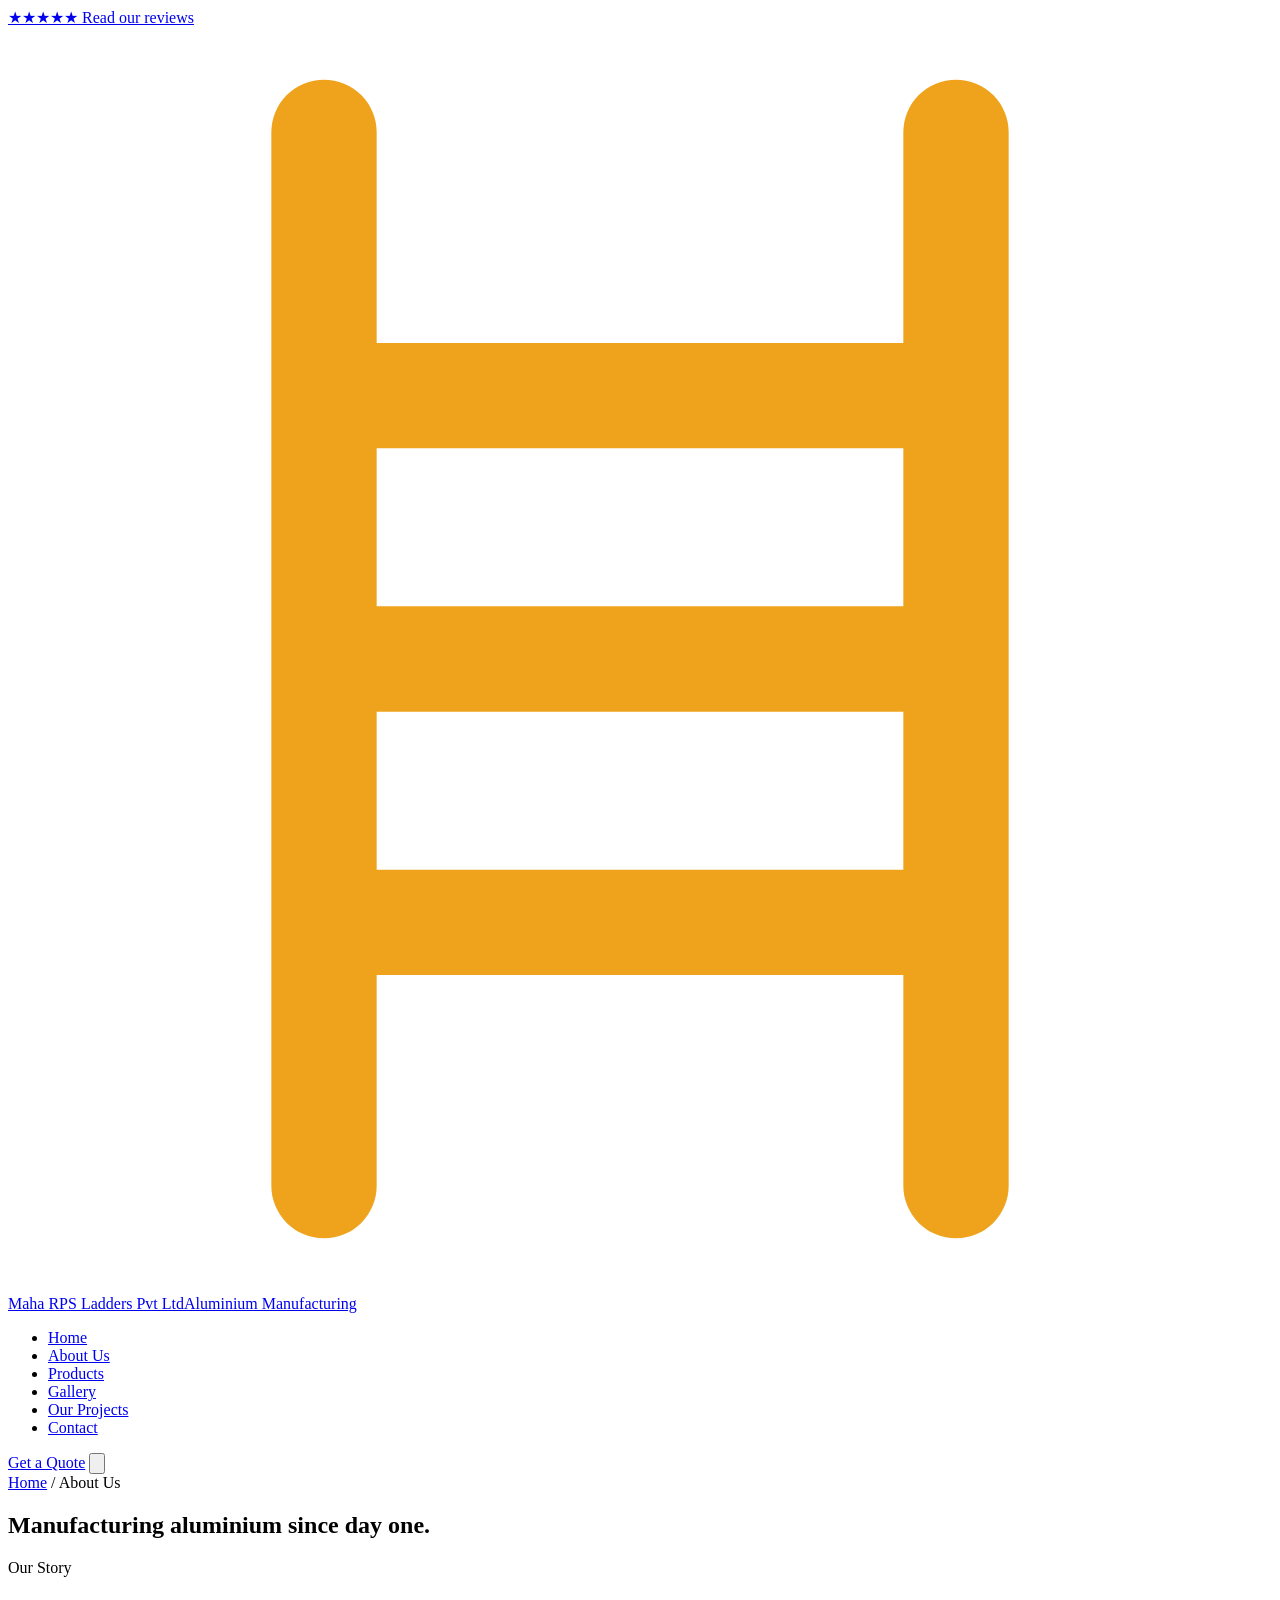
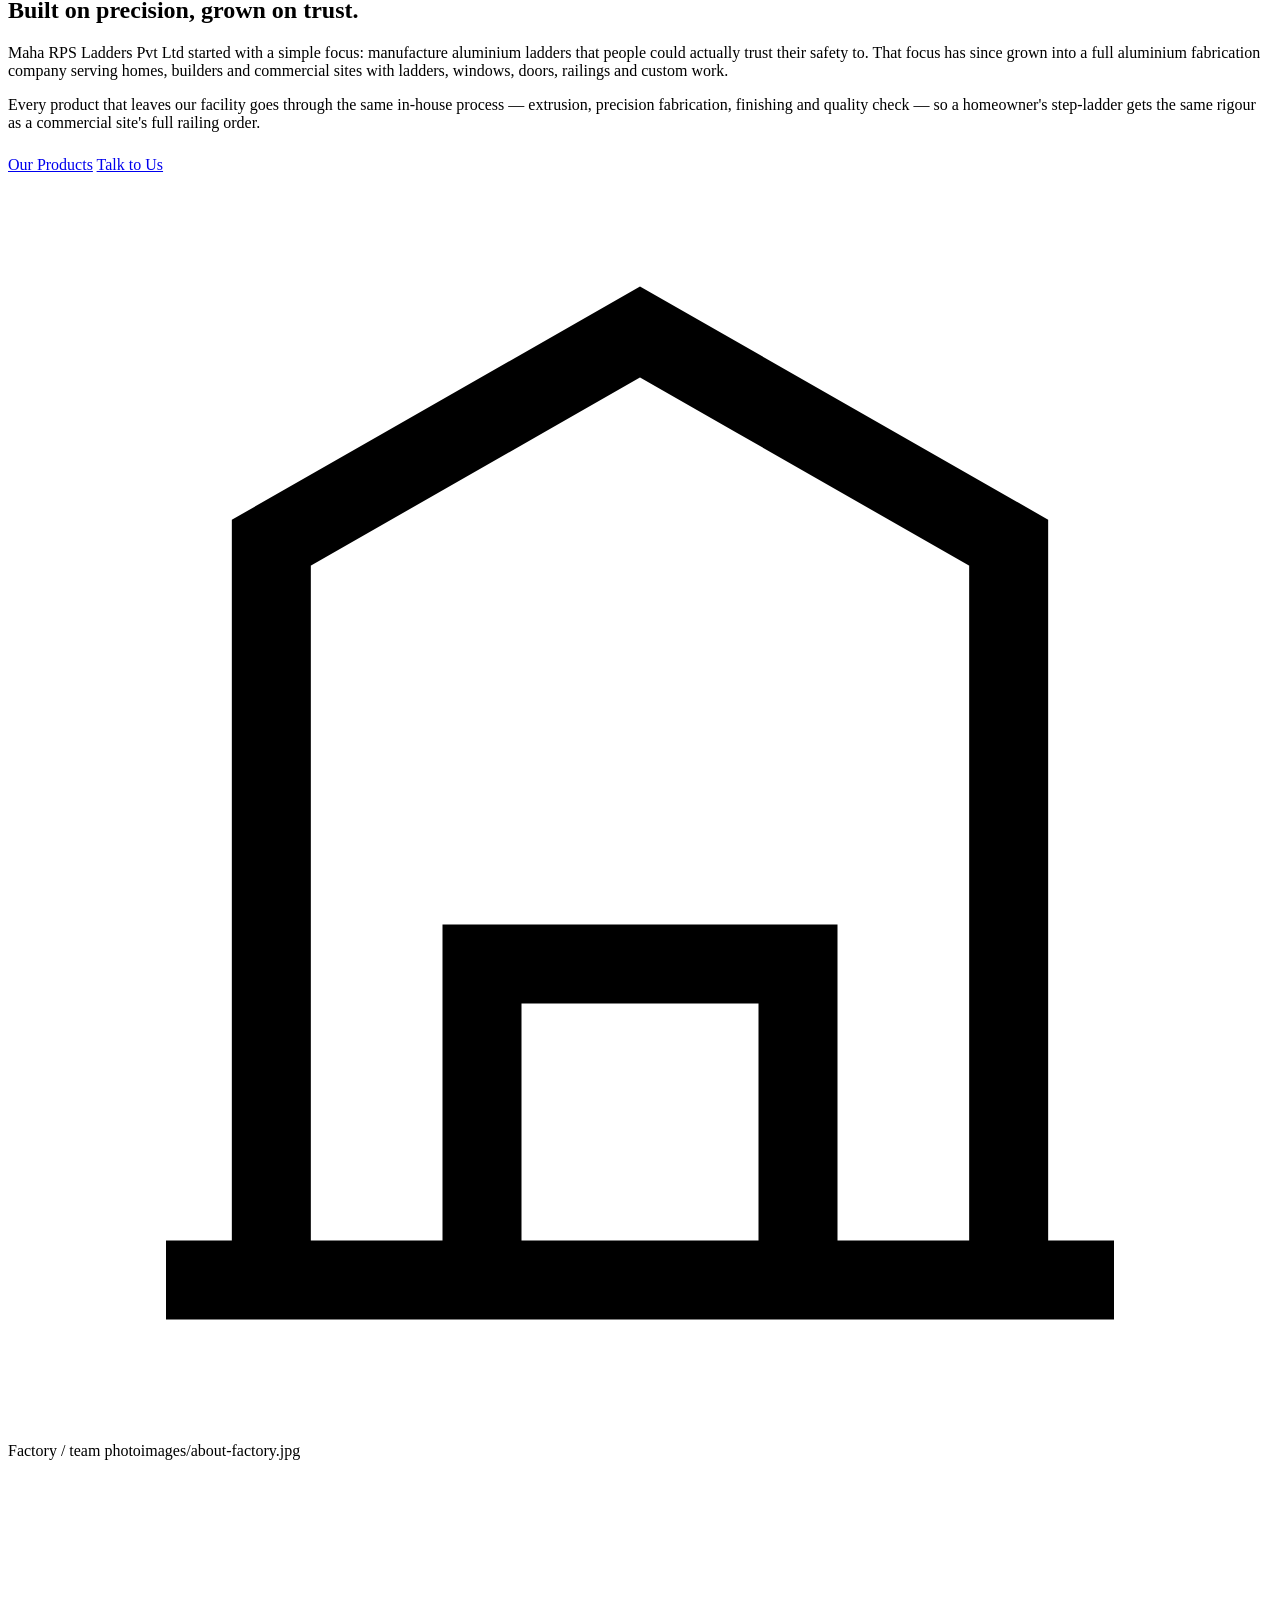
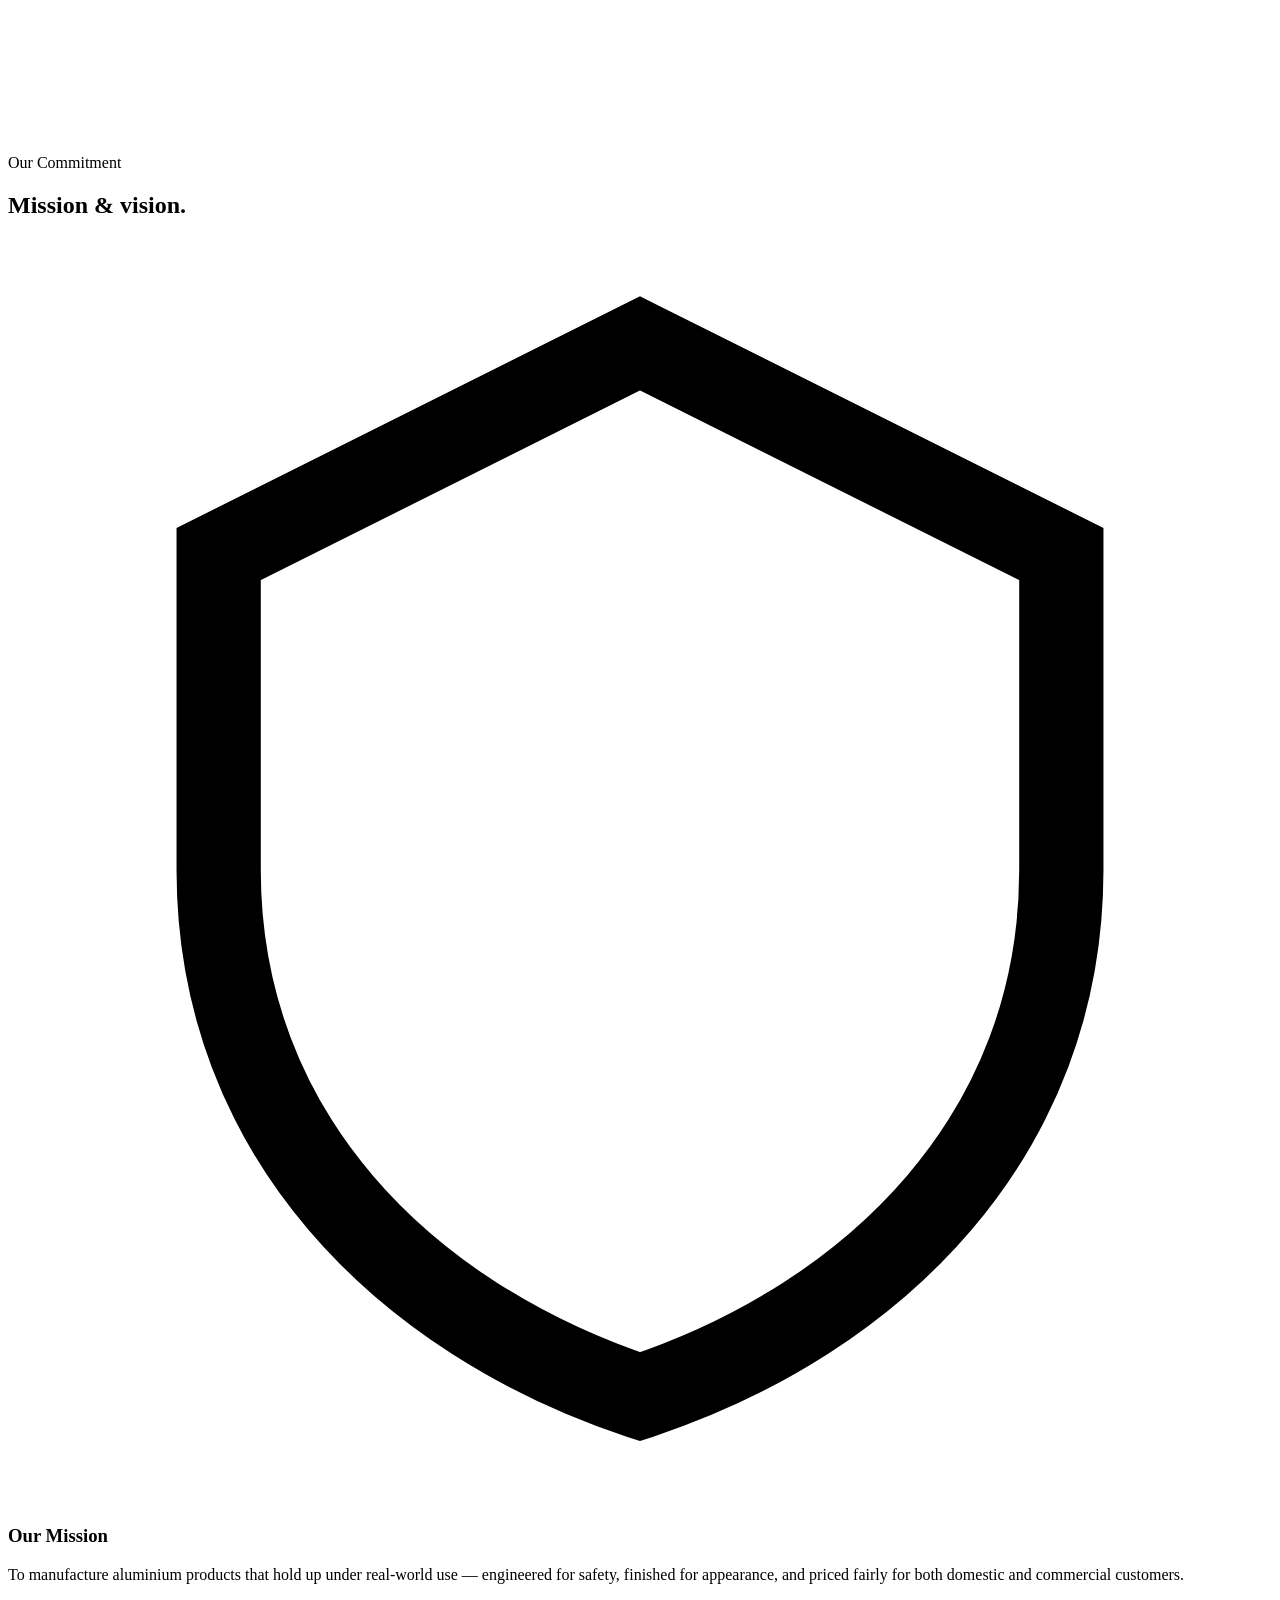
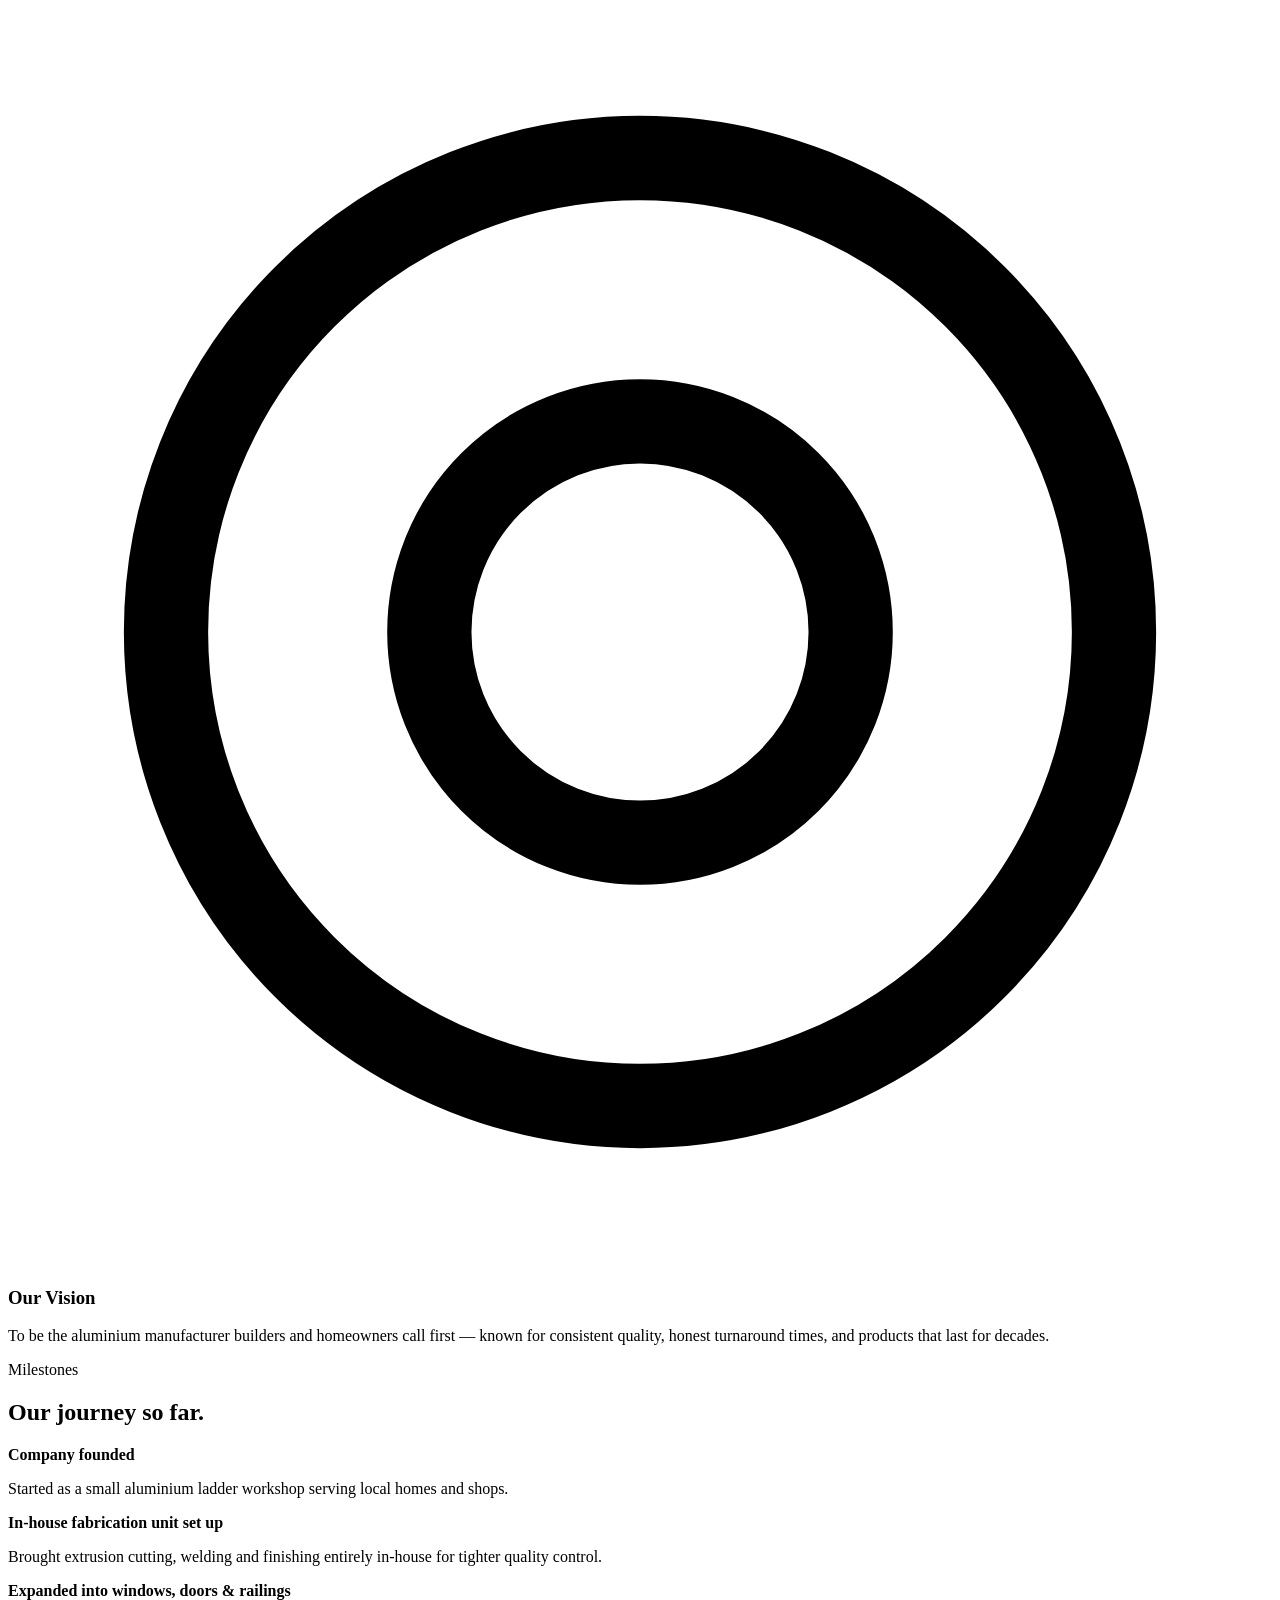
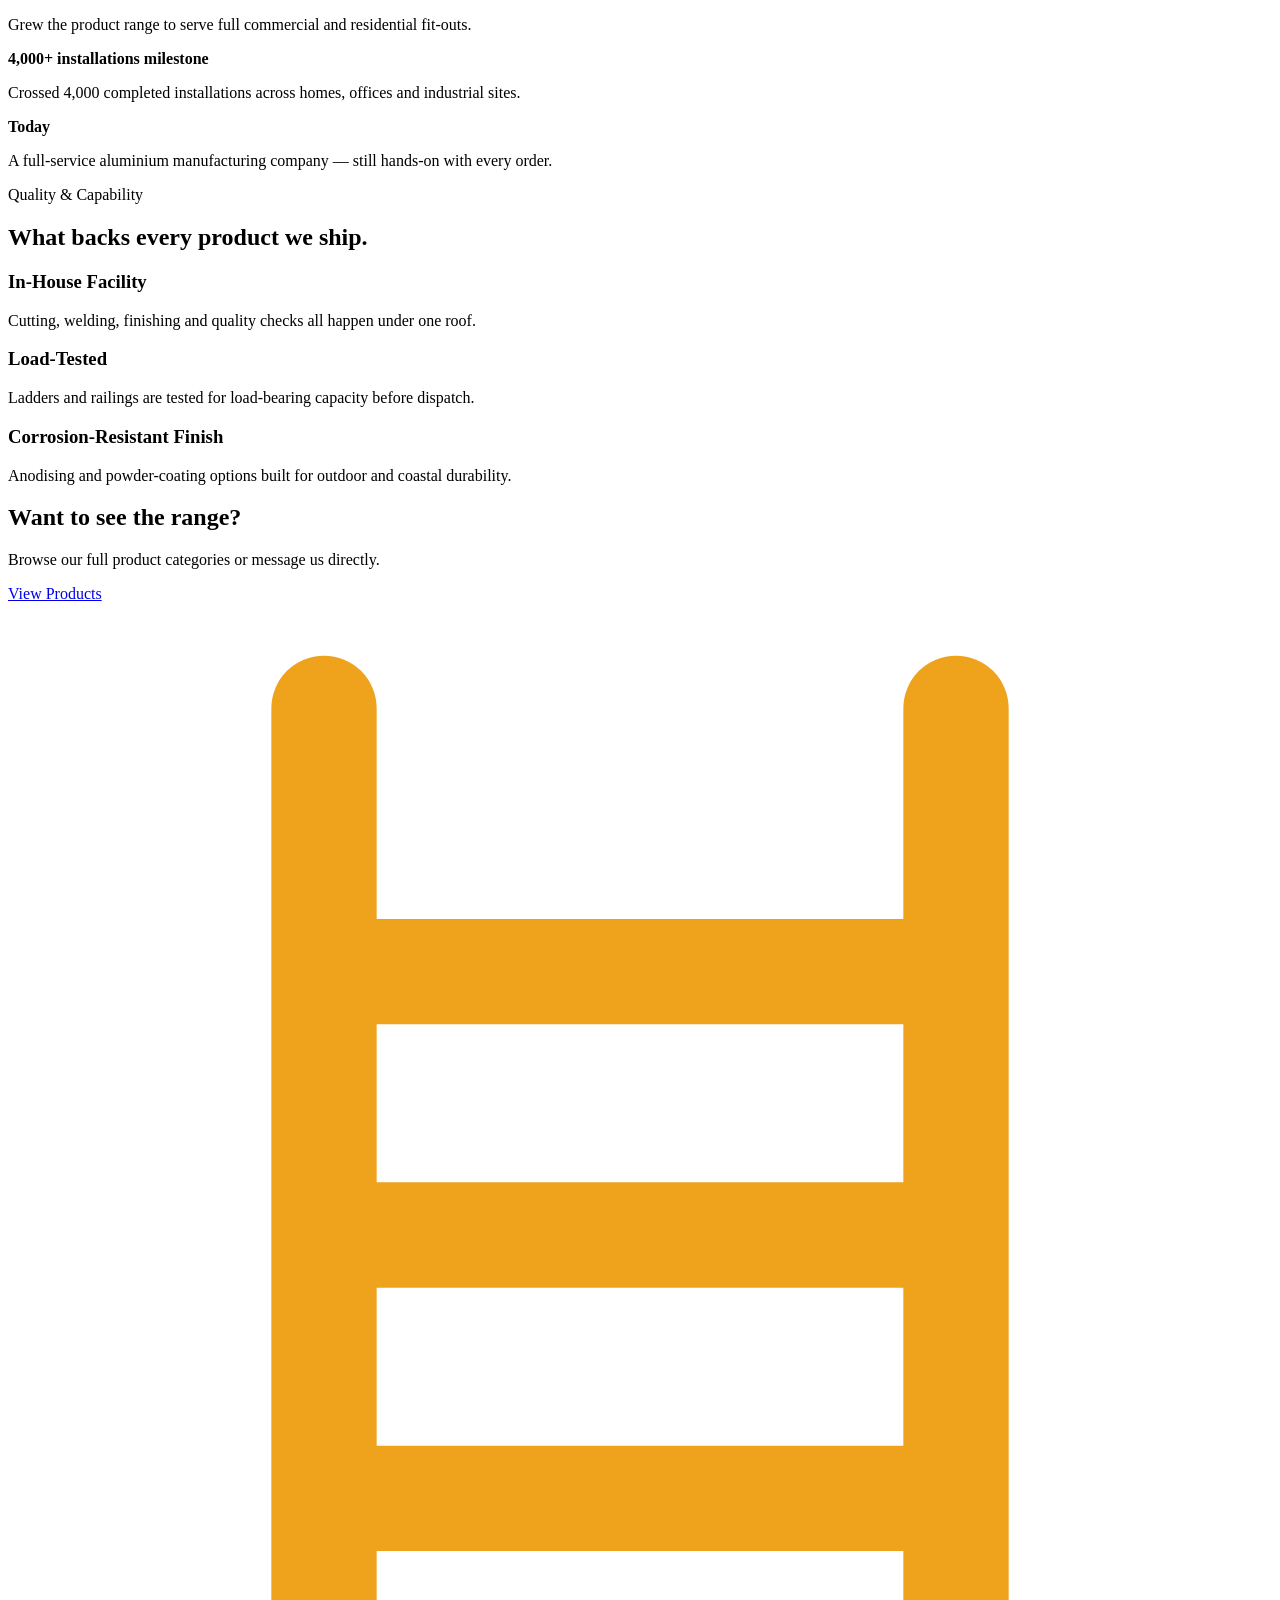
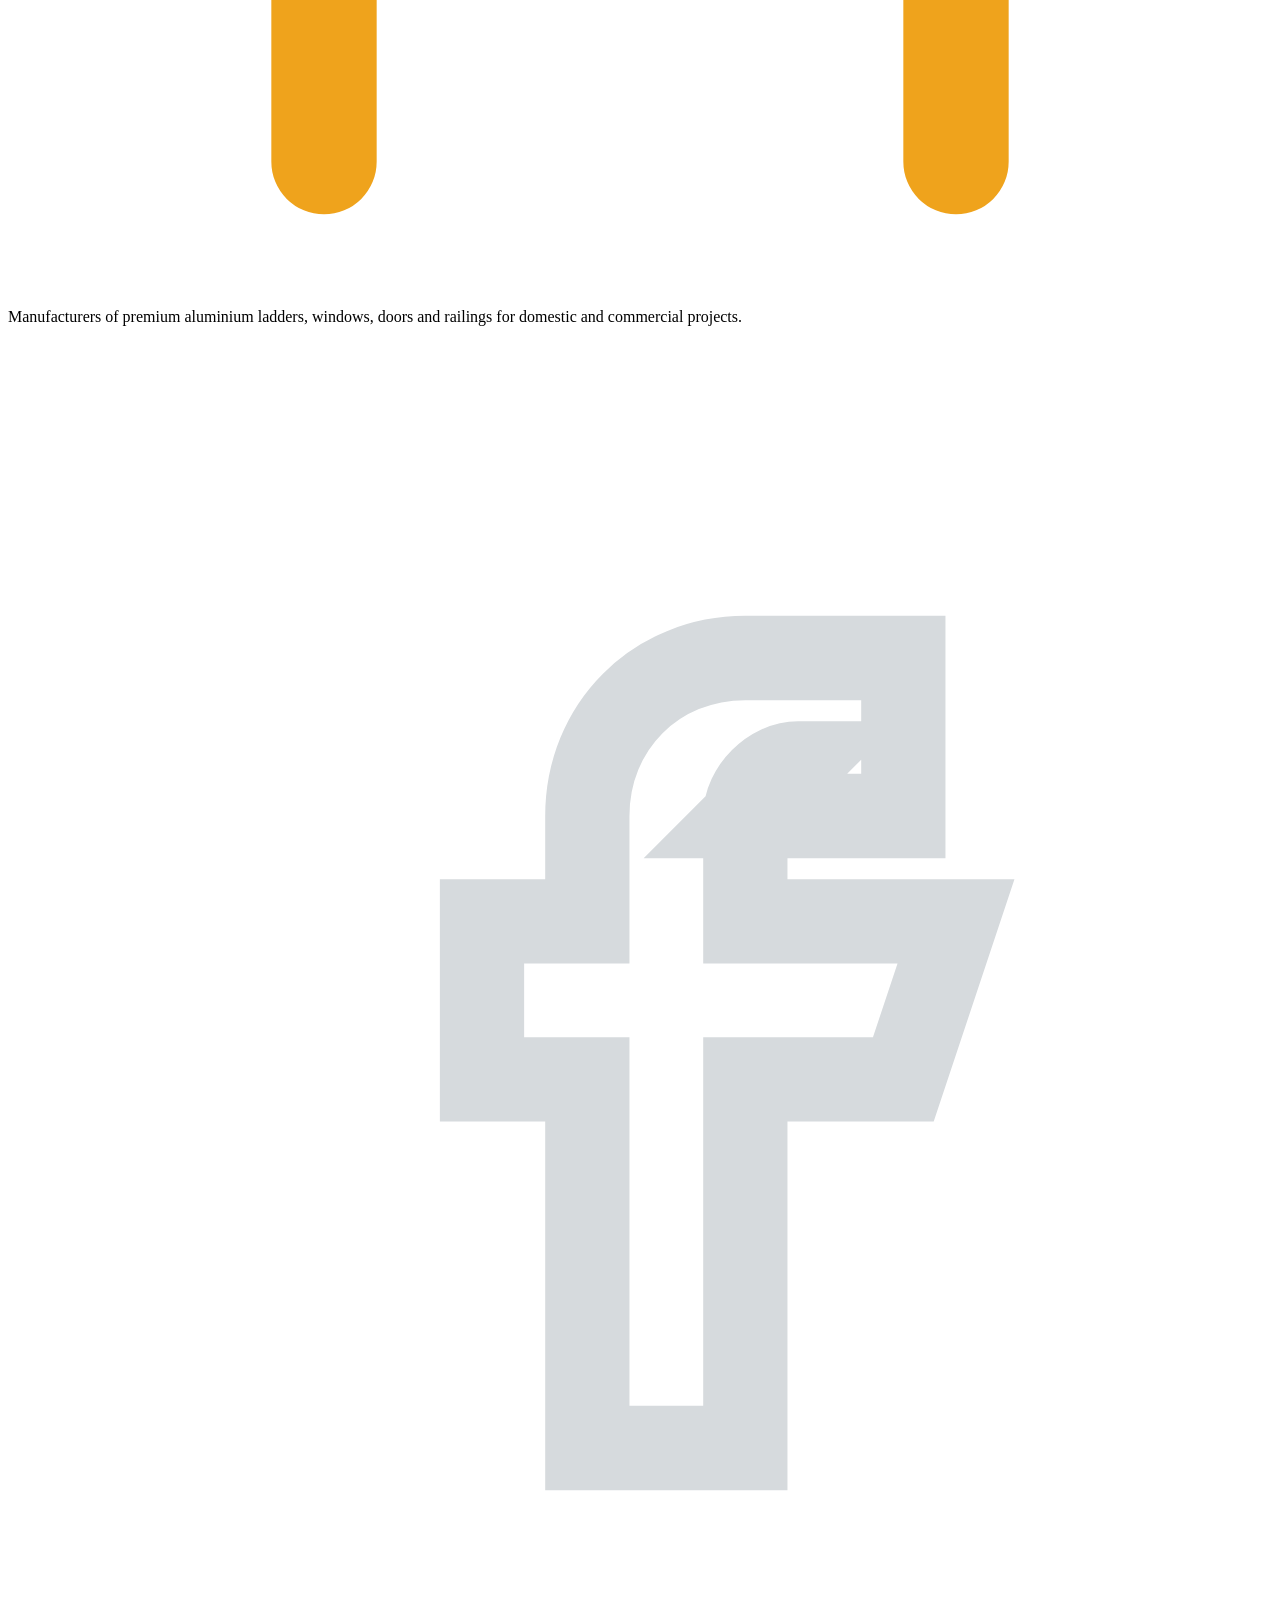
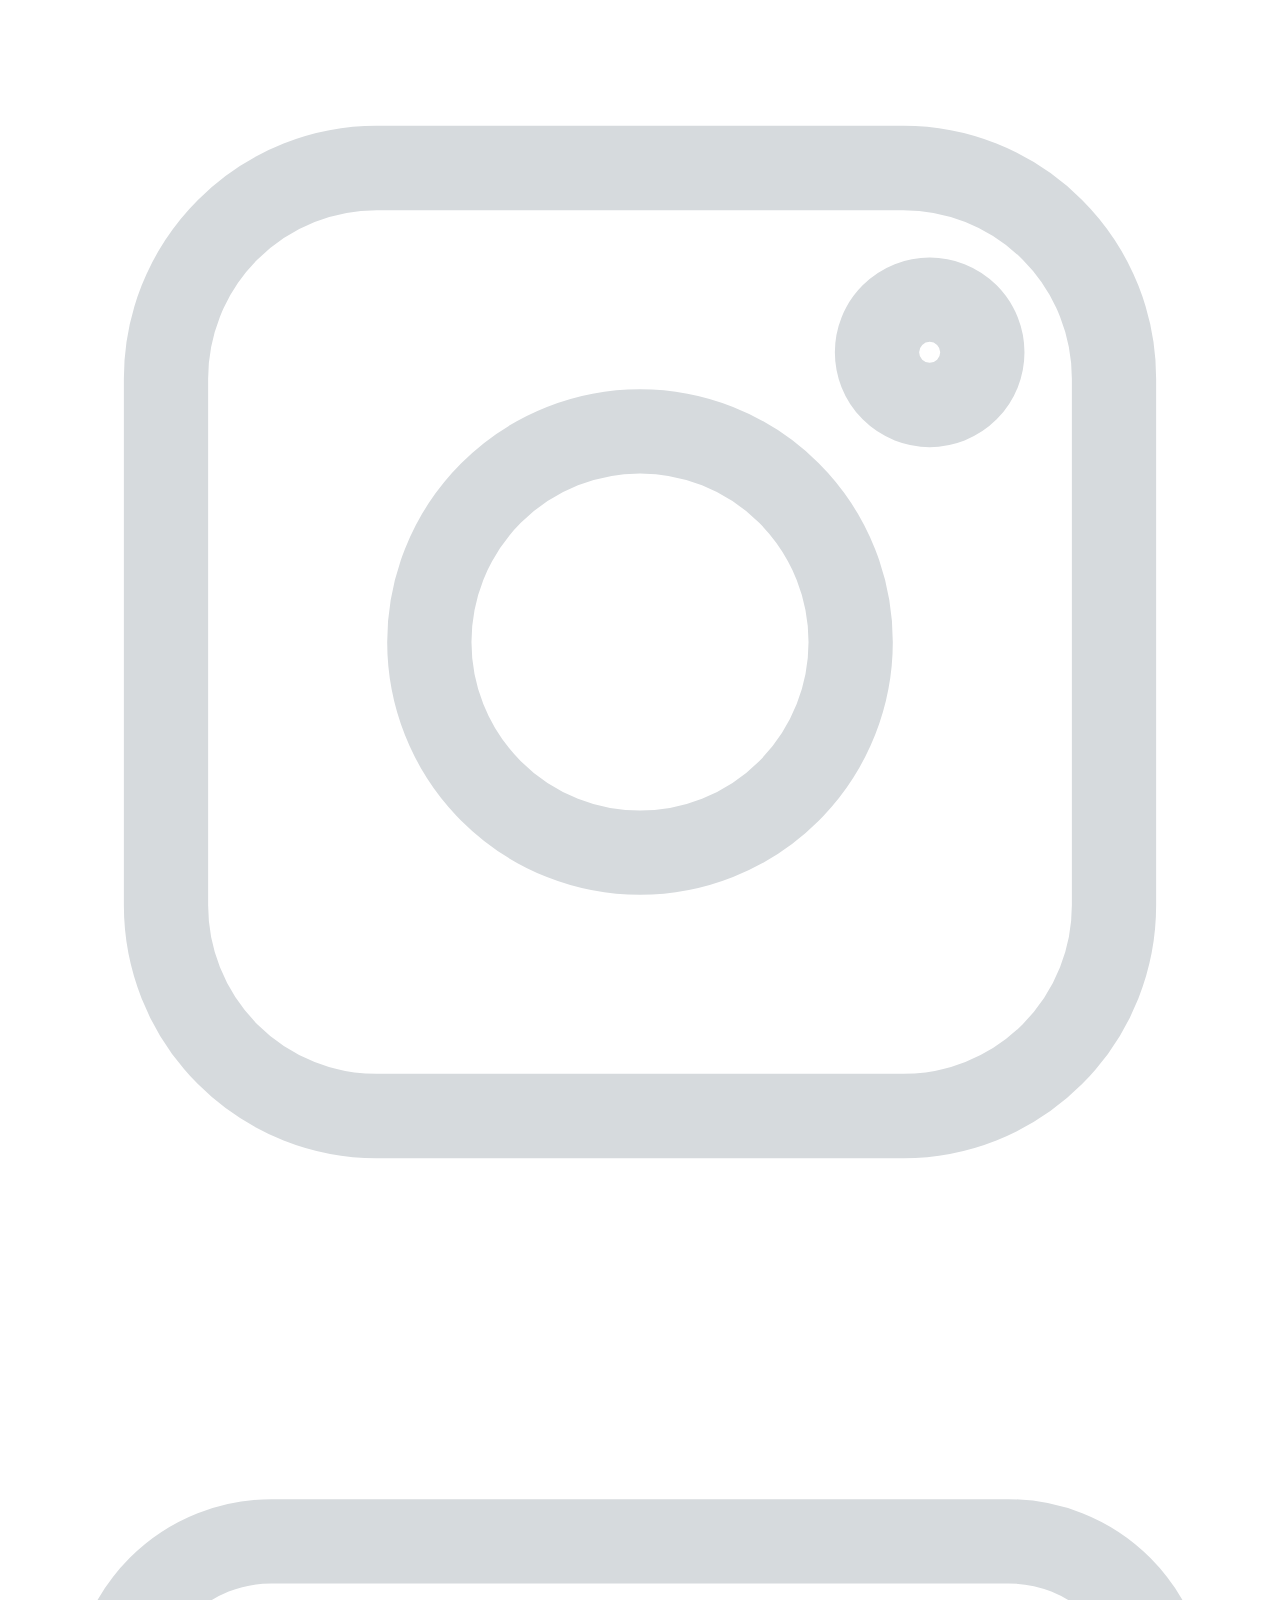
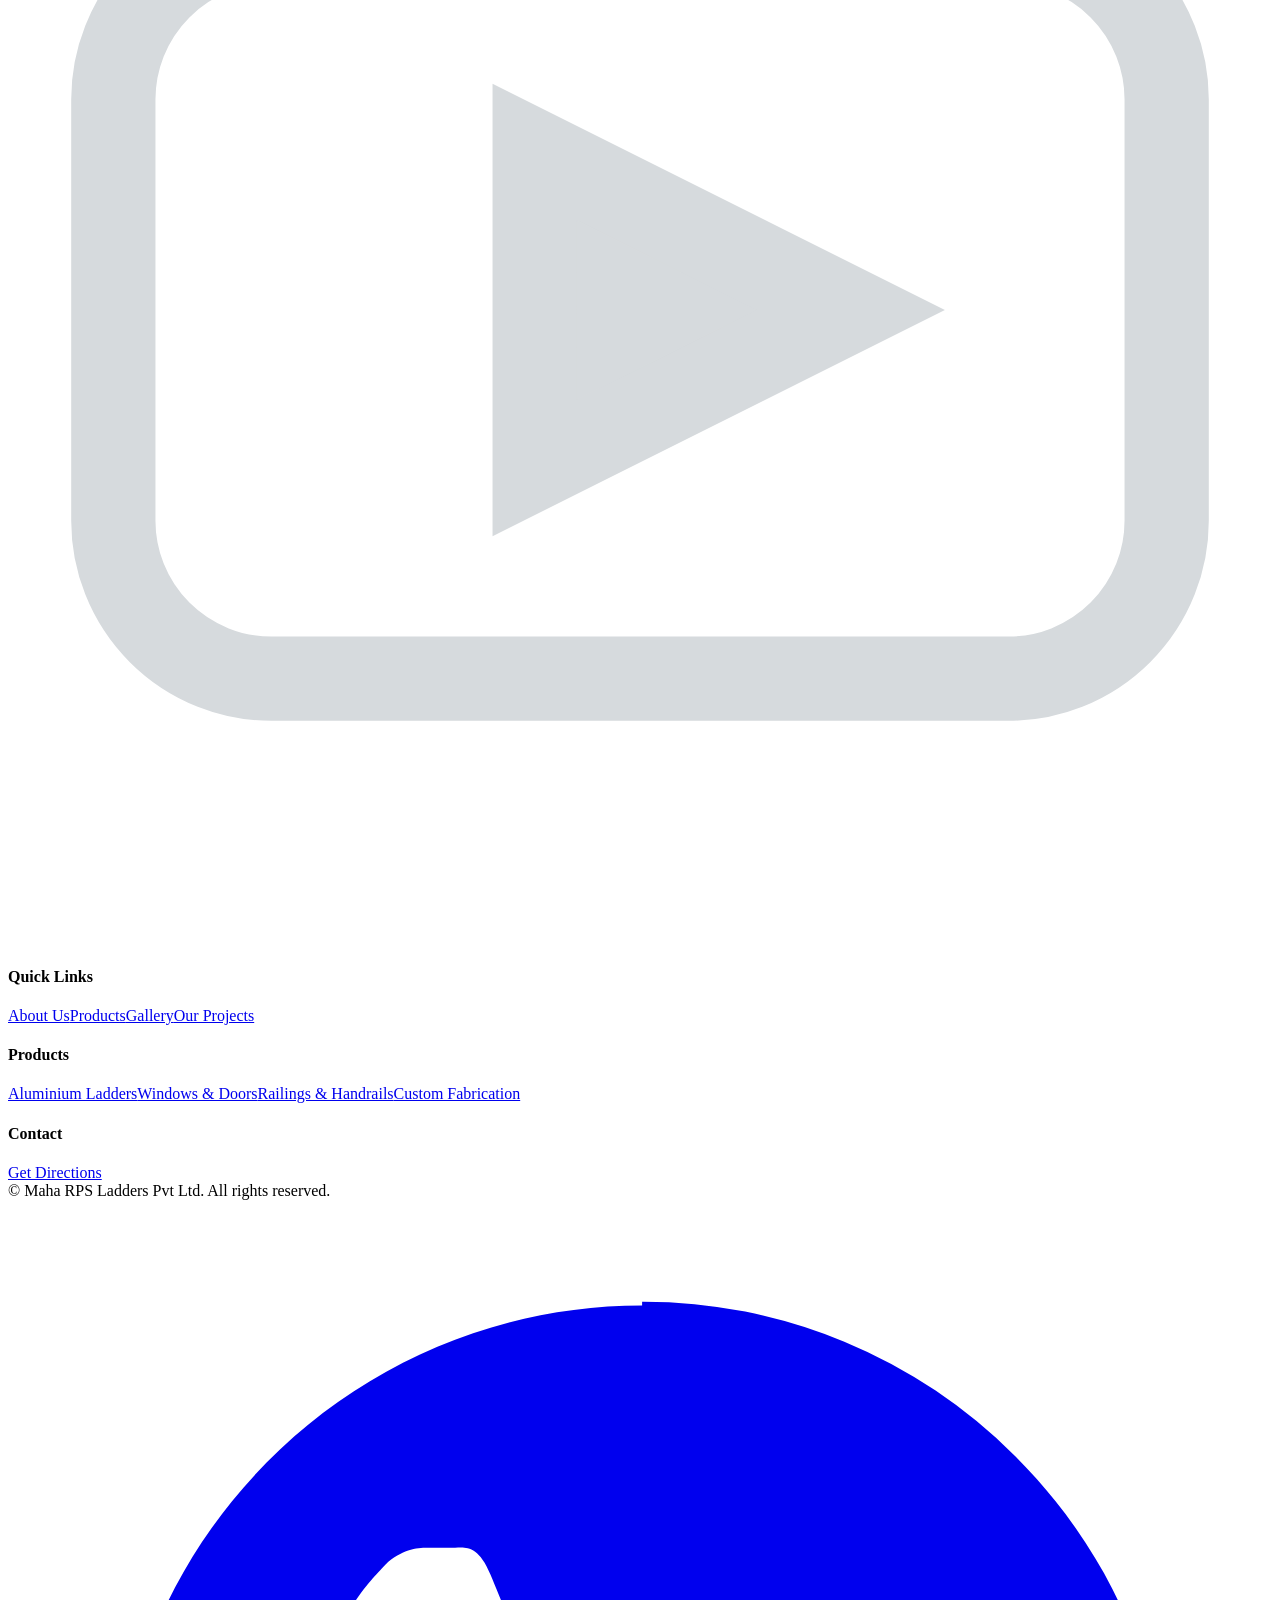
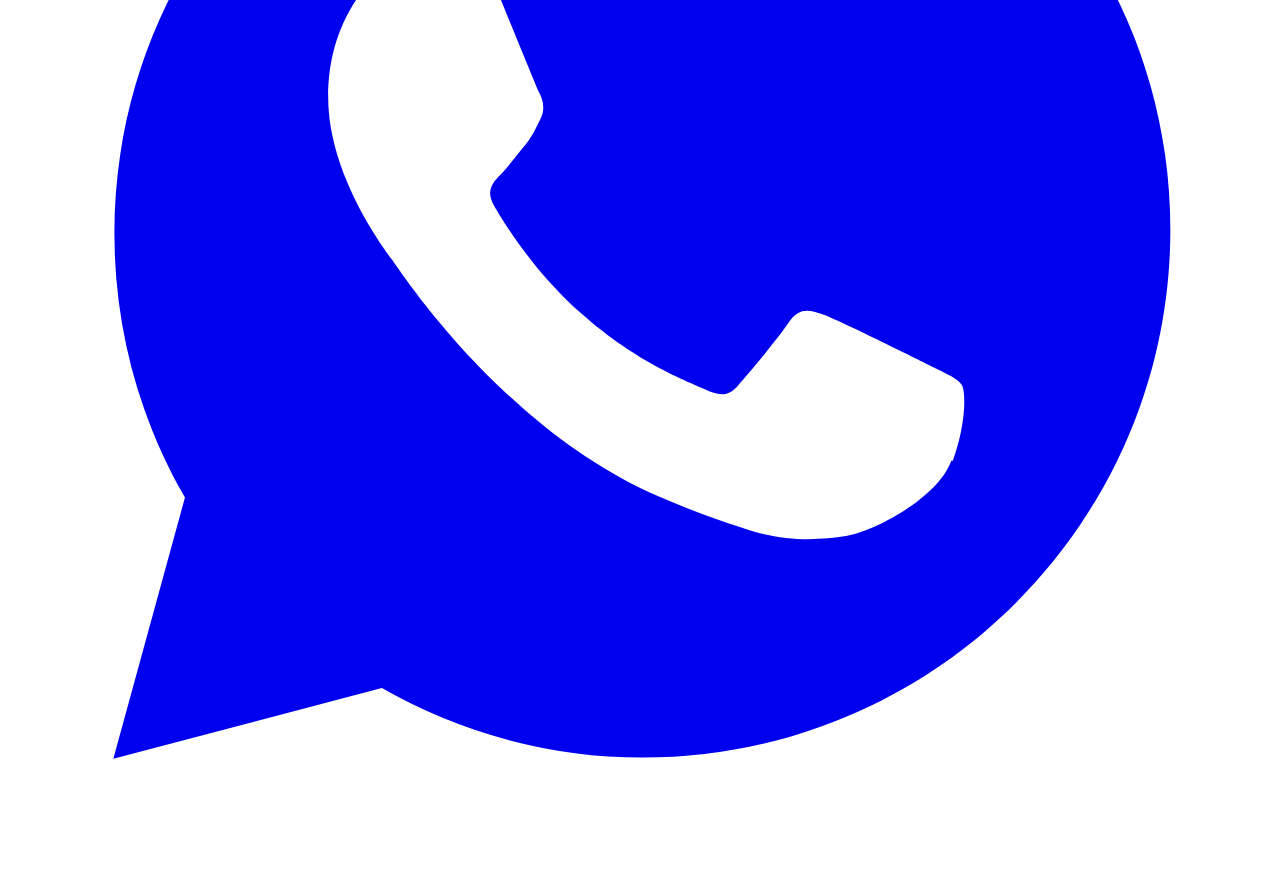
==== about.html @ ce7c4881 "First commit" ====
<!DOCTYPE html>
<html lang="en">
<head>
<meta charset="UTF-8">
<meta name="viewport" content="width=device-width, initial-scale=1.0">
<title>About Us | Maha RPS Ladders Pvt Ltd</title>
<meta name="description" content="Learn about Maha RPS Ladders Pvt Ltd — our story, manufacturing capability and commitment to quality aluminium fabrication.">
<link rel="icon" href="data:,">
<link rel="preconnect" href="https://fonts.googleapis.com">
<link href="https://fonts.googleapis.com/css2?family=Barlow+Condensed:wght@500;600;700&family=Inter:wght@400;500;600;700&display=swap" rel="stylesheet">
<link rel="stylesheet" href="css/style.css">
</head>
<body>

<div class="topbar">
  <div class="container">
    <div class="topbar-links">
      <a data-phone-link href="tel:"><span data-phone-display></span></a>
      <a data-email href="mailto:"></a>
    </div>
    <div class="topbar-links"><a data-review-link href="#" target="_blank" rel="noopener">★★★★★ Read our reviews</a></div>
  </div>
</div>

<header class="site-header">
  <div class="container nav-wrap">
    <a href="index.html" class="brand">
      <span class="brand-mark"><svg viewBox="0 0 24 24" fill="none" stroke="#EFA31C" stroke-width="2" stroke-linecap="round"><path d="M6 2v20M18 2v20M6 7h12M6 12h12M6 17h12"/></svg></span>
      <span class="brand-text"><span class="name" data-company-name>Maha RPS Ladders Pvt Ltd</span><span class="sub">Aluminium Manufacturing</span></span>
    </a>
    <nav class="main-nav" id="mainNav">
      <ul>
        <li><a href="index.html">Home</a></li>
        <li><a href="about.html" class="active">About Us</a></li>
        <li><a href="products.html">Products</a></li>
        <li><a href="gallery.html">Gallery</a></li>
        <li><a href="projects.html">Our Projects</a></li>
        <li><a href="contact.html">Contact</a></li>
      </ul>
    </nav>
    <div class="nav-cta">
      <a href="contact.html" class="btn btn-dark"><span class="btn-label">Get a Quote</span></a>
      <button class="nav-toggle" id="navToggle" aria-label="Open menu"><svg viewBox="0 0 24 24" fill="none" stroke="currentColor" stroke-width="2" stroke-linecap="round"><path d="M3 6h18M3 12h18M3 18h18"/></svg></button>
    </div>
  </div>
</header>

<section class="page-header">
  <div class="container">
    <div class="crumb"><a href="index.html">Home</a> / About Us</div>
    <h1>Manufacturing aluminium since day one.</h1>
  </div>
</section>

<section>
  <div class="container grid-2">
    <div>
      <div class="rung-divider"><span class="tag">Our Story</span><span class="rail"></span></div>
      <h2>Built on precision, grown on trust.</h2>
      <p>Maha RPS Ladders Pvt Ltd started with a simple focus: manufacture aluminium ladders that people could actually trust their safety to. That focus has since grown into a full aluminium fabrication company serving homes, builders and commercial sites with ladders, windows, doors, railings and custom work.</p>
      <p>Every product that leaves our facility goes through the same in-house process — extrusion, precision fabrication, finishing and quality check — so a homeowner's step-ladder gets the same rigour as a commercial site's full railing order.</p>
      <div class="hero-actions" style="margin-top:24px;">
        <a href="products.html" class="btn btn-dark">Our Products</a>
        <a href="contact.html" class="btn btn-outline">Talk to Us</a>
      </div>
    </div>
    <div class="ph" style="aspect-ratio:4/5;">
      <svg viewBox="0 0 24 24" fill="none" stroke="currentColor" stroke-width="1.5"><path d="M3 21h18M5 21V7l7-4 7 4v14M9 21v-6h6v6"/></svg>
      <span class="ph-label">Factory / team photo<span class="ph-file">images/about-factory.jpg</span></span>
    </div>
  </div>
</section>

<section style="background:var(--alu-100);">
  <div class="container">
    <div class="rung-divider"><span class="tag">Our Commitment</span><span class="rail"></span></div>
    <div class="section-head"><h2>Mission &amp; vision.</h2></div>
    <div class="grid-2">
      <div class="feature-card">
        <svg class="icon" viewBox="0 0 24 24" fill="none" stroke="currentColor" stroke-width="1.6"><path d="M12 2l8 4v6c0 5-3.5 8.5-8 10-4.5-1.5-8-5-8-10V6l8-4z"/></svg>
        <h3>Our Mission</h3>
        <p>To manufacture aluminium products that hold up under real-world use — engineered for safety, finished for appearance, and priced fairly for both domestic and commercial customers.</p>
      </div>
      <div class="feature-card">
        <svg class="icon" viewBox="0 0 24 24" fill="none" stroke="currentColor" stroke-width="1.6"><circle cx="12" cy="12" r="9"/><circle cx="12" cy="12" r="4"/></svg>
        <h3>Our Vision</h3>
        <p>To be the aluminium manufacturer builders and homeowners call first — known for consistent quality, honest turnaround times, and products that last for decades.</p>
      </div>
    </div>
  </div>
</section>

<section>
  <div class="container">
    <div class="rung-divider"><span class="tag">Milestones</span><span class="rail"></span></div>
    <div class="section-head"><h2>Our journey so far.</h2></div>
    <div class="timeline">
      <div class="tl-item"><b>Company founded</b><p>Started as a small aluminium ladder workshop serving local homes and shops.</p></div>
      <div class="tl-item"><b>In-house fabrication unit set up</b><p>Brought extrusion cutting, welding and finishing entirely in-house for tighter quality control.</p></div>
      <div class="tl-item"><b>Expanded into windows, doors &amp; railings</b><p>Grew the product range to serve full commercial and residential fit-outs.</p></div>
      <div class="tl-item"><b>4,000+ installations milestone</b><p>Crossed 4,000 completed installations across homes, offices and industrial sites.</p></div>
      <div class="tl-item"><b>Today</b><p>A full-service aluminium manufacturing company — still hands-on with every order.</p></div>
    </div>
  </div>
</section>

<section style="background:var(--alu-100);">
  <div class="container">
    <div class="rung-divider"><span class="tag">Quality &amp; Capability</span><span class="rail"></span></div>
    <div class="section-head"><h2>What backs every product we ship.</h2></div>
    <div class="grid-3">
      <div class="feature-card"><h3>In-House Facility</h3><p>Cutting, welding, finishing and quality checks all happen under one roof.</p></div>
      <div class="feature-card"><h3>Load-Tested</h3><p>Ladders and railings are tested for load-bearing capacity before dispatch.</p></div>
      <div class="feature-card"><h3>Corrosion-Resistant Finish</h3><p>Anodising and powder-coating options built for outdoor and coastal durability.</p></div>
    </div>
  </div>
</section>

<section class="cta-band">
  <div class="container">
    <div><h2>Want to see the range?</h2><p>Browse our full product categories or message us directly.</p></div>
    <a href="products.html" class="btn btn-amber">View Products</a>
  </div>
</section>

<footer class="site-footer">
  <div class="container footer-grid">
    <div>
      <div class="footer-brand">
        <span class="brand-mark"><svg viewBox="0 0 24 24" fill="none" stroke="#EFA31C" stroke-width="2" stroke-linecap="round"><path d="M6 2v20M18 2v20M6 7h12M6 12h12M6 17h12"/></svg></span>
        <span class="name" style="color:#fff;font-family:var(--font-head);font-size:1.1rem;" data-company-name>Maha RPS Ladders Pvt Ltd</span>
      </div>
      <p>Manufacturers of premium aluminium ladders, windows, doors and railings for domestic and commercial projects.</p>
      <div class="footer-social">
        <a href="#" aria-label="Facebook"><svg viewBox="0 0 24 24" fill="none" stroke="#D6DADD" stroke-width="1.6"><path d="M14 9h3V6h-3c-1.7 0-3 1.3-3 3v2H9v3h2v7h3v-7h3l1-3h-4v-2c0-.5.5-1 1-1z"/></svg></a>
        <a href="#" aria-label="Instagram"><svg viewBox="0 0 24 24" fill="none" stroke="#D6DADD" stroke-width="1.6"><rect x="3" y="3" width="18" height="18" rx="4"/><circle cx="12" cy="12" r="4"/><circle cx="17.5" cy="6.5" r="1"/></svg></a>
        <a href="#" aria-label="YouTube"><svg viewBox="0 0 24 24" fill="none" stroke="#D6DADD" stroke-width="1.6"><rect x="2" y="5" width="20" height="14" rx="3"/><path d="M10 9l6 3-6 3V9z" fill="#D6DADD"/></svg></a>
      </div>
    </div>
    <div><h4>Quick Links</h4><a href="about.html">About Us</a><a href="products.html">Products</a><a href="gallery.html">Gallery</a><a href="projects.html">Our Projects</a></div>
    <div><h4>Products</h4><a href="products.html#ladders">Aluminium Ladders</a><a href="products.html#windows-doors">Windows &amp; Doors</a><a href="products.html#railings">Railings &amp; Handrails</a><a href="products.html#fabrication">Custom Fabrication</a></div>
    <div><h4>Contact</h4><a data-phone-link href="tel:"><span data-phone-display></span></a><a data-email href="mailto:"></a><a href="contact.html">Get Directions</a></div>
  </div>
  <div class="footer-bottom">© <span data-year></span> <span data-company-name>Maha RPS Ladders Pvt Ltd</span>. All rights reserved.</div>
</footer>

<a href="#" id="waFloat" class="wa-float" aria-label="Chat on WhatsApp"><svg viewBox="0 0 24 24" fill="currentColor"><path d="M12.04 2.003c-5.53 0-10.02 4.49-10.02 10.02 0 1.77.46 3.5 1.34 5.02L2 22l5.1-1.34a9.98 9.98 0 0 0 4.94 1.32h.01c5.53 0 10.02-4.49 10.02-10.02 0-2.68-1.04-5.19-2.94-7.09a9.96 9.96 0 0 0-7.09-2.94zm5.87 14.34c-.25.7-1.45 1.34-2 1.43-.51.08-1.15.11-1.86-.12-.43-.14-.98-.32-1.69-.63-2.98-1.29-4.92-4.3-5.07-4.5-.15-.2-1.21-1.61-1.21-3.07 0-1.46.77-2.18 1.04-2.48.27-.3.6-.37.8-.37h.57c.18 0 .43-.07.67.51.25.6.85 2.08.92 2.23.08.15.13.33.02.53-.1.2-.15.32-.3.5-.15.18-.31.4-.44.53-.15.15-.3.31-.13.6.17.3.76 1.25 1.63 2.02 1.12 1 2.06 1.31 2.36 1.46.3.15.48.13.65-.08.18-.2.75-.88.95-1.18.2-.3.4-.25.67-.15.28.1 1.75.83 2.05.98.3.15.5.23.57.35.08.13.08.75-.17 1.44z"/></svg></a>

<script src="js/config.js"></script>
<script src="js/main.js"></script>
</body>
</html>
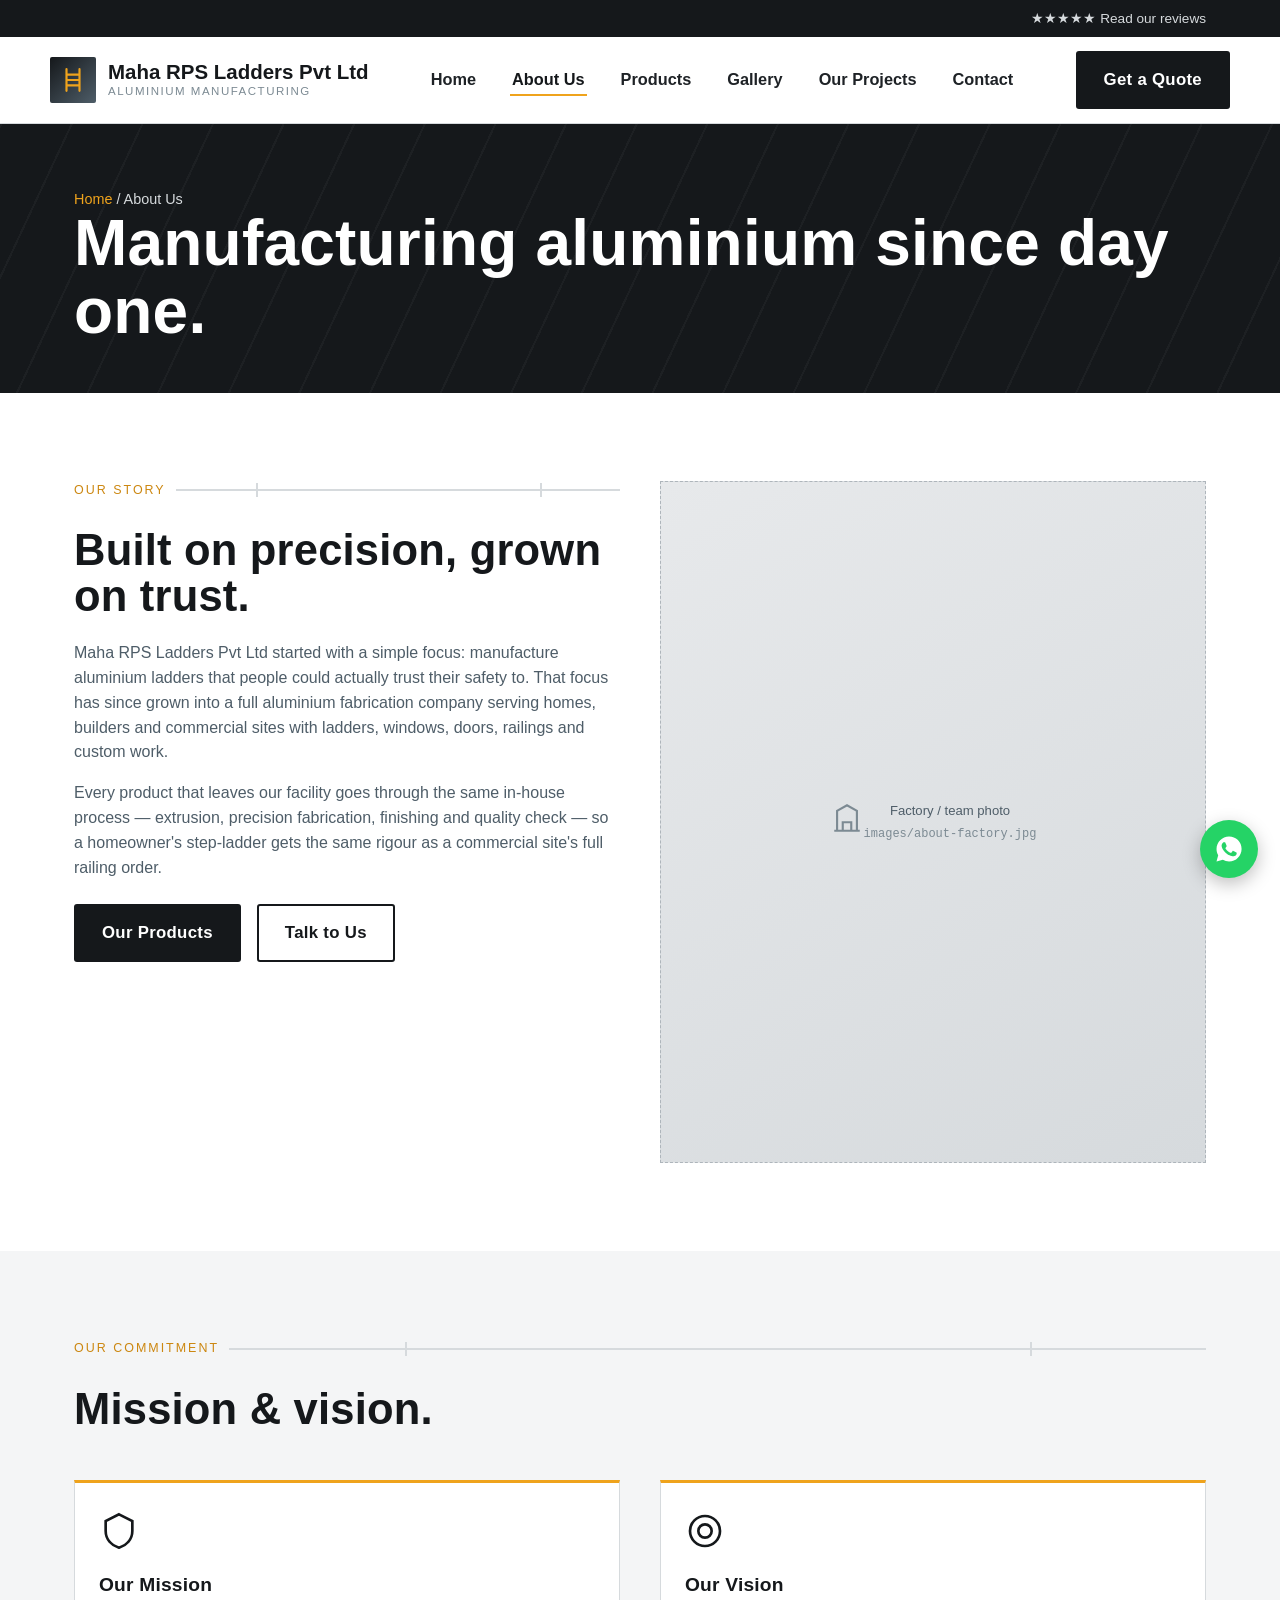
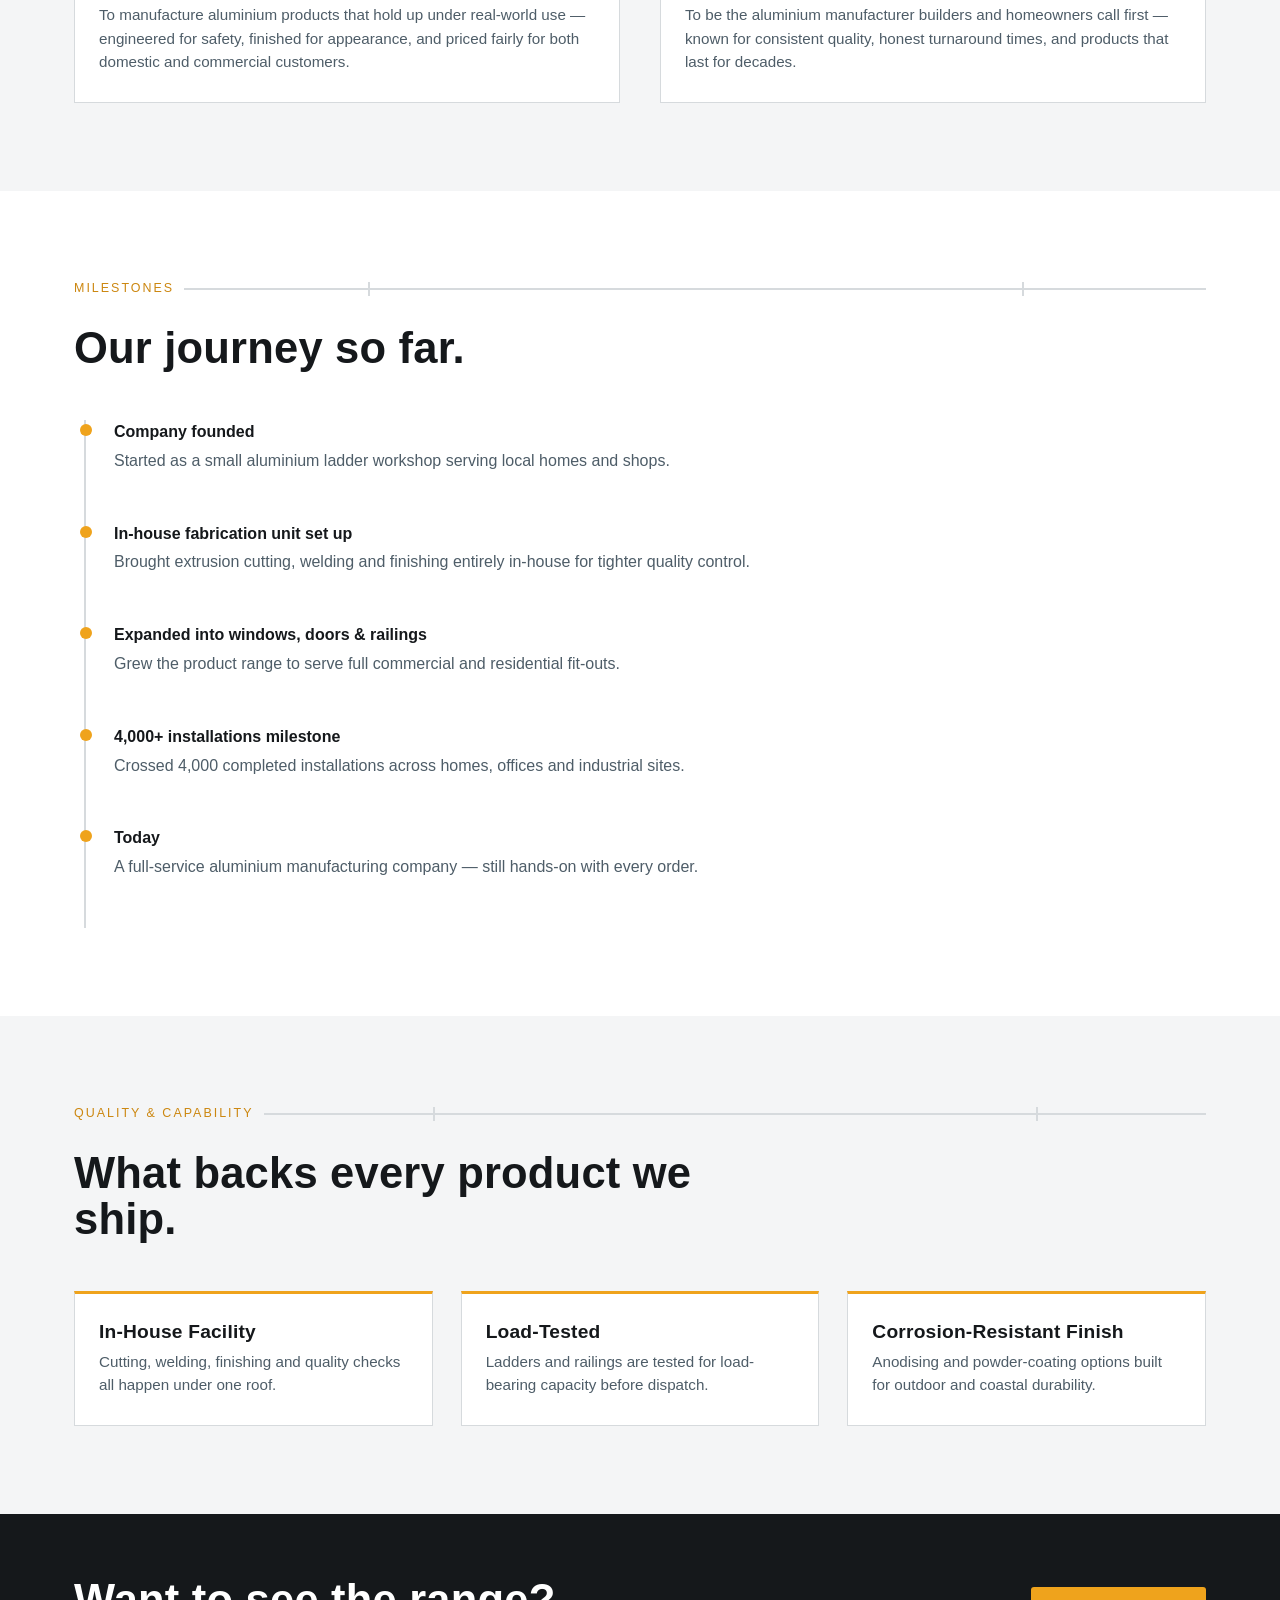
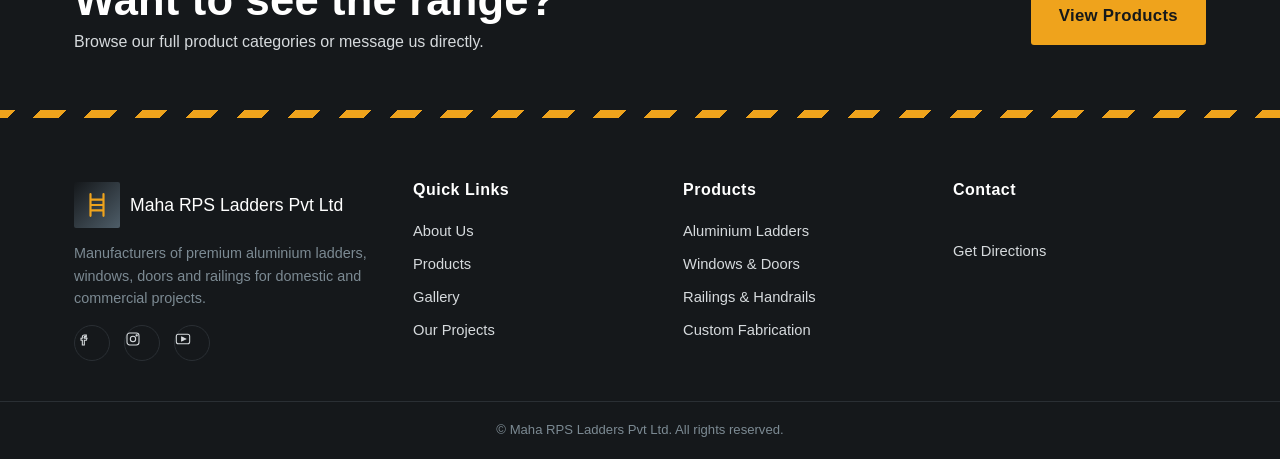
==== commit 7ed883ce: "Update about.html" ====
--- a/about.html
+++ b/about.html
@@ -8,7 +8,7 @@
 <link rel="icon" href="data:,">
 <link rel="preconnect" href="https://fonts.googleapis.com">
 <link href="https://fonts.googleapis.com/css2?family=Barlow+Condensed:wght@500;600;700&family=Inter:wght@400;500;600;700&display=swap" rel="stylesheet">
-<link rel="stylesheet" href="css/style.css">
+<link rel="stylesheet" href="style.css">
 </head>
 <body>
 
--- a/style.css
+++ b/style.css
@@ -0,0 +1,394 @@
+/* =========================================================================
+   MAHA RPS LADDERS — DESIGN SYSTEM
+   Palette: graphite, brushed aluminium, safety amber (industrial signage)
+   Type: Barlow Condensed (headings, technical) + Inter (body)
+   ========================================================================= */
+
+:root{
+  --graphite-900:#15181B;
+  --graphite-800:#1E2226;
+  --graphite-700:#2A2F34;
+  --steel-600:#4E5D68;
+  --steel-400:#7C8A93;
+  --alu-100:#F4F5F6;
+  --alu-200:#E7E9EB;
+  --alu-300:#D6DADD;
+  --alu-500:#AEB5BB;
+  --amber-500:#EFA31C;
+  --amber-600:#CC8710;
+  --white:#FFFFFF;
+  --ok-green:#2E7D4F;
+
+  --font-head:'Barlow Condensed', 'Arial Narrow', sans-serif;
+  --font-body:'Inter', -apple-system, BlinkMacSystemFont, sans-serif;
+
+  --maxw:1180px;
+  --radius:3px;
+}
+
+*{box-sizing:border-box;}
+html{scroll-behavior:smooth;}
+body{
+  margin:0;
+  font-family:var(--font-body);
+  color:var(--graphite-800);
+  background:var(--white);
+  line-height:1.55;
+  -webkit-font-smoothing:antialiased;
+}
+img{max-width:100%;display:block;}
+a{color:inherit;text-decoration:none;}
+ul{list-style:none;margin:0;padding:0;}
+h1,h2,h3,h4{
+  font-family:var(--font-head);
+  font-weight:700;
+  line-height:1.05;
+  letter-spacing:0.2px;
+  margin:0 0 .5em;
+  color:var(--graphite-900);
+}
+h1{font-size:clamp(2.6rem,5vw,4.4rem);}
+h2{font-size:clamp(1.9rem,3.4vw,2.8rem);}
+h3{font-size:1.5rem;}
+p{margin:0 0 1em;color:var(--steel-600);}
+.container{max-width:var(--maxw);margin:0 auto;padding:0 24px;}
+section{padding:88px 0;}
+@media(max-width:720px){section{padding:56px 0;}}
+
+:focus-visible{outline:3px solid var(--amber-500);outline-offset:2px;}
+@media (prefers-reduced-motion: reduce){
+  *{animation-duration:.001ms !important;transition-duration:.001ms !important;scroll-behavior:auto !important;}
+}
+
+/* ---------- Buttons ---------- */
+.btn{
+  display:inline-flex;align-items:center;gap:8px;
+  padding:14px 26px;
+  font-family:var(--font-head);
+  font-size:1.05rem;font-weight:600;letter-spacing:.3px;
+  border-radius:var(--radius);
+  border:2px solid transparent;
+  cursor:pointer;transition:transform .15s ease, background .2s ease, border-color .2s ease;
+}
+.btn:hover{transform:translateY(-2px);}
+.btn-amber{background:var(--amber-500);color:var(--graphite-900);}
+.btn-amber:hover{background:var(--amber-600);}
+.btn-dark{background:var(--graphite-900);color:var(--white);}
+.btn-dark:hover{background:var(--graphite-700);}
+.btn-outline{background:transparent;border-color:var(--graphite-900);color:var(--graphite-900);}
+.btn-outline:hover{background:var(--graphite-900);color:var(--white);}
+.btn-outline-light{background:transparent;border-color:rgba(255,255,255,.6);color:var(--white);}
+.btn-outline-light:hover{background:var(--white);color:var(--graphite-900);}
+.btn-wa{background:#25D366;color:var(--white);}
+.btn-wa:hover{background:#1FB855;}
+.btn svg{width:18px;height:18px;flex-shrink:0;}
+
+/* ---------- Header / Nav ---------- */
+.topbar{
+  background:var(--graphite-900);color:var(--alu-300);
+  font-size:.85rem;
+}
+.topbar .container{display:flex;justify-content:space-between;align-items:center;padding-top:8px;padding-bottom:8px;flex-wrap:wrap;gap:6px;}
+.topbar a{display:inline-flex;align-items:center;gap:6px;color:var(--alu-300);}
+.topbar a:hover{color:var(--amber-500);}
+.topbar .topbar-links{display:flex;gap:20px;flex-wrap:wrap;}
+
+header.site-header{
+  background:var(--white);
+  border-bottom:1px solid var(--alu-300);
+  position:sticky;top:0;z-index:50;
+}
+.nav-wrap{display:flex;align-items:center;justify-content:space-between;padding:14px 0;}
+.brand{display:flex;align-items:center;gap:12px;}
+.brand-mark{
+  width:46px;height:46px;border-radius:2px;
+  background:linear-gradient(135deg,var(--graphite-900),var(--steel-600));
+  display:flex;align-items:center;justify-content:center;
+  flex-shrink:0;
+}
+.brand-mark svg{width:26px;height:26px;}
+.brand-text{font-family:var(--font-head);line-height:1;}
+.brand-text .name{font-size:1.28rem;font-weight:700;color:var(--graphite-900);display:block;}
+.brand-text .sub{font-size:.72rem;letter-spacing:1.5px;color:var(--steel-400);text-transform:uppercase;}
+
+nav.main-nav ul{display:flex;gap:32px;align-items:center;}
+nav.main-nav a{
+  font-family:var(--font-head);font-size:1.02rem;font-weight:600;
+  color:var(--graphite-800);padding:6px 2px;border-bottom:2px solid transparent;
+  transition:border-color .2s ease,color .2s ease;
+}
+nav.main-nav a:hover,nav.main-nav a.active{border-color:var(--amber-500);color:var(--graphite-900);}
+.nav-cta{display:flex;align-items:center;gap:12px;}
+.nav-toggle{display:none;background:none;border:none;cursor:pointer;padding:6px;}
+.nav-toggle svg{width:28px;height:28px;}
+
+@media(max-width:900px){
+  nav.main-nav{
+    position:fixed;inset:0 0 0 30%;background:var(--graphite-900);
+    padding:100px 32px 32px;transform:translateX(100%);
+    transition:transform .25s ease;z-index:60;
+  }
+  nav.main-nav.open{transform:translateX(0);}
+  nav.main-nav ul{flex-direction:column;align-items:flex-start;gap:22px;}
+  nav.main-nav a{color:var(--alu-200);font-size:1.3rem;}
+  .nav-toggle{display:block;}
+  .nav-cta .btn-label{display:none;}
+  .topbar .topbar-links{display:none;}
+}
+
+/* ---------- Rung divider (brand motif: ladder rail + rungs) ---------- */
+.rung-divider{display:flex;align-items:center;gap:10px;margin:0 0 28px;}
+.rung-divider .rail{flex:1;height:2px;background:var(--alu-300);position:relative;}
+.rung-divider .rail::before,
+.rung-divider .rail::after{
+  content:'';position:absolute;top:-6px;width:2px;height:14px;background:var(--alu-300);
+}
+.rung-divider .rail::before{left:18%;}
+.rung-divider .rail::after{left:82%;}
+.rung-divider .tag{
+  font-family:var(--font-head);font-size:.78rem;letter-spacing:2px;
+  color:var(--amber-600);text-transform:uppercase;white-space:nowrap;
+}
+
+/* ---------- Hero ---------- */
+.hero{
+  background:var(--graphite-900);
+  color:var(--white);
+  position:relative;
+  overflow:hidden;
+  padding:110px 0 90px;
+}
+.hero::before{
+  content:'';position:absolute;inset:0;
+  background:
+    repeating-linear-gradient(115deg, rgba(255,255,255,.035) 0 2px, transparent 2px 64px);
+  pointer-events:none;
+}
+.hero-grid{display:grid;grid-template-columns:1.15fr .85fr;gap:56px;align-items:center;position:relative;}
+@media(max-width:900px){.hero-grid{grid-template-columns:1fr;}}
+.hero-eyebrow{
+  font-family:var(--font-head);color:var(--amber-500);
+  font-size:.95rem;letter-spacing:2px;text-transform:uppercase;margin-bottom:14px;
+}
+.hero h1{color:var(--white);}
+.hero h1 .accent{color:var(--amber-500);}
+.hero p.lead{color:var(--alu-300);font-size:1.15rem;max-width:46ch;}
+.hero-actions{display:flex;gap:16px;margin-top:30px;flex-wrap:wrap;}
+.hero-stats{display:flex;gap:36px;margin-top:52px;flex-wrap:wrap;}
+.hero-stats .stat b{display:block;font-family:var(--font-head);font-size:2.1rem;color:var(--white);}
+.hero-stats .stat span{font-size:.85rem;color:var(--steel-400);}
+
+.hero-visual{
+  aspect-ratio:4/5;
+  border:1px solid rgba(255,255,255,.18);
+  background:
+    linear-gradient(160deg, var(--steel-600), var(--graphite-700) 60%);
+  display:flex;align-items:center;justify-content:center;flex-direction:column;gap:10px;
+  position:relative;
+}
+.hero-visual .ph-label{color:rgba(255,255,255,.65);font-size:.85rem;text-align:center;padding:0 24px;font-family:var(--font-body);}
+.hero-visual svg{width:96px;height:96px;color:rgba(255,255,255,.5);}
+
+/* ---------- Image placeholders (replace-later blocks) ---------- */
+.ph{
+  background:linear-gradient(150deg,var(--alu-200),var(--alu-300));
+  border:1px dashed var(--alu-500);
+  display:flex;align-items:center;justify-content:center;
+  text-align:center;color:var(--steel-600);font-size:.82rem;
+  padding:18px;
+}
+.ph svg{width:34px;height:34px;color:var(--steel-400);margin-bottom:8px;}
+.ph .ph-file{display:block;font-family:'Courier New',monospace;font-size:.75rem;color:var(--steel-400);margin-top:4px;}
+
+/* ---------- Section headings ---------- */
+.section-head{max-width:640px;margin-bottom:48px;}
+.section-head.center{margin-left:auto;margin-right:auto;text-align:center;}
+
+/* ---------- Feature / value grid ---------- */
+.grid-3{display:grid;grid-template-columns:repeat(3,1fr);gap:28px;}
+.grid-4{display:grid;grid-template-columns:repeat(4,1fr);gap:24px;}
+.grid-2{display:grid;grid-template-columns:1fr 1fr;gap:40px;}
+@media(max-width:900px){.grid-3,.grid-4{grid-template-columns:repeat(2,1fr);}}
+@media(max-width:600px){.grid-3,.grid-4,.grid-2{grid-template-columns:1fr;}}
+
+.feature-card{
+  border:1px solid var(--alu-300);padding:28px 24px;background:var(--white);
+  border-top:3px solid var(--amber-500);
+}
+.feature-card .icon{width:40px;height:40px;color:var(--graphite-900);margin-bottom:16px;}
+.feature-card h3{font-size:1.2rem;margin-bottom:8px;}
+.feature-card p{font-size:.95rem;margin:0;}
+
+/* ---------- Category / product cards ---------- */
+.cat-card{
+  border:1px solid var(--alu-300);background:var(--white);
+  display:flex;flex-direction:column;
+}
+.cat-card .ph{aspect-ratio:4/3;}
+.cat-card .body{padding:22px 22px 24px;flex:1;display:flex;flex-direction:column;}
+.cat-card h3{margin-bottom:6px;}
+.cat-card p{font-size:.93rem;flex:1;}
+.cat-card .row-actions{display:flex;gap:10px;margin-top:14px;flex-wrap:wrap;}
+.cat-card .row-actions .btn{padding:10px 16px;font-size:.92rem;}
+.spec-list{margin:10px 0 0;padding:0;list-style:none;font-size:.85rem;color:var(--steel-600);}
+.spec-list li{padding:4px 0;border-top:1px solid var(--alu-200);}
+.spec-list li:first-child{border-top:none;}
+
+/* ---------- Dark CTA band (safety-stripe accent) ---------- */
+.cta-band{
+  background:var(--graphite-900);color:var(--white);
+  position:relative;overflow:hidden;padding:64px 0;
+}
+.cta-band::after{
+  content:'';position:absolute;left:0;right:0;bottom:0;height:8px;
+  background:repeating-linear-gradient(-45deg,var(--amber-500) 0 18px, var(--graphite-900) 18px 36px);
+}
+.cta-band .container{display:flex;justify-content:space-between;align-items:center;gap:24px;flex-wrap:wrap;}
+.cta-band h2{color:var(--white);margin-bottom:6px;}
+.cta-band p{color:var(--alu-300);margin:0;}
+
+/* ---------- Process steps ---------- */
+.process-list{counter-reset:step;display:grid;grid-template-columns:repeat(4,1fr);gap:0;border:1px solid var(--alu-300);}
+@media(max-width:900px){.process-list{grid-template-columns:1fr 1fr;}}
+@media(max-width:560px){.process-list{grid-template-columns:1fr;}}
+.process-list li{
+  counter-increment:step;padding:28px 22px;border-left:1px solid var(--alu-300);position:relative;
+}
+.process-list li:first-child{border-left:none;}
+.process-list li::before{
+  content:counter(step,decimal-leading-zero);
+  font-family:var(--font-head);font-size:2.2rem;color:var(--amber-500);
+  display:block;margin-bottom:10px;
+}
+.process-list h4{margin:0 0 6px;font-size:1.05rem;font-family:var(--font-head);}
+.process-list p{font-size:.88rem;margin:0;}
+
+/* ---------- Testimonials ---------- */
+.testi-card{border:1px solid var(--alu-300);padding:26px;background:var(--alu-100);}
+.testi-card p{color:var(--graphite-800);font-size:1rem;}
+.testi-card .who{display:flex;align-items:center;gap:12px;margin-top:14px;}
+.testi-card .avatar{width:42px;height:42px;border-radius:50%;background:var(--steel-600);color:var(--white);
+  display:flex;align-items:center;justify-content:center;font-family:var(--font-head);font-weight:700;}
+.testi-card .who b{display:block;font-size:.92rem;}
+.testi-card .who span{font-size:.8rem;color:var(--steel-400);}
+.stars{color:var(--amber-500);letter-spacing:2px;margin-bottom:10px;}
+
+/* ---------- Gallery ---------- */
+.filter-bar{display:flex;gap:10px;flex-wrap:wrap;margin-bottom:32px;}
+.filter-btn{
+  padding:9px 18px;border:1px solid var(--alu-500);background:var(--white);
+  font-family:var(--font-head);font-size:.92rem;cursor:pointer;border-radius:var(--radius);
+}
+.filter-btn.active{background:var(--graphite-900);color:var(--white);border-color:var(--graphite-900);}
+.gallery-grid{display:grid;grid-template-columns:repeat(4,1fr);gap:16px;}
+@media(max-width:900px){.gallery-grid{grid-template-columns:repeat(2,1fr);}}
+@media(max-width:560px){.gallery-grid{grid-template-columns:1fr 1fr;}}
+.gallery-item{aspect-ratio:1/1;cursor:pointer;border:1px solid var(--alu-300);}
+.gallery-item .ph{width:100%;height:100%;}
+.lightbox{
+  position:fixed;inset:0;background:rgba(15,18,20,.94);z-index:200;
+  display:none;align-items:center;justify-content:center;padding:24px;
+}
+.lightbox.open{display:flex;}
+.lightbox .lb-inner{max-width:820px;width:100%;text-align:center;}
+.lightbox .ph{aspect-ratio:4/3;width:100%;}
+.lightbox .lb-close{
+  position:absolute;top:22px;right:28px;background:none;border:none;color:var(--white);
+  font-size:2rem;cursor:pointer;line-height:1;
+}
+.lightbox .lb-caption{color:var(--alu-300);margin-top:14px;font-size:.9rem;}
+
+/* ---------- Project cards ---------- */
+.project-card{border:1px solid var(--alu-300);background:var(--white);}
+.project-card .ph{aspect-ratio:16/10;}
+.project-card .body{padding:22px;}
+.project-tags{display:flex;gap:8px;margin-bottom:10px;flex-wrap:wrap;}
+.project-tags span{
+  font-size:.72rem;letter-spacing:1px;text-transform:uppercase;
+  background:var(--alu-200);color:var(--graphite-800);padding:4px 9px;font-family:var(--font-head);
+}
+.project-meta{display:flex;justify-content:space-between;margin-top:14px;font-size:.85rem;color:var(--steel-400);border-top:1px solid var(--alu-200);padding-top:12px;}
+
+/* ---------- Stat strip ---------- */
+.stat-strip{background:var(--alu-100);border-top:1px solid var(--alu-300);border-bottom:1px solid var(--alu-300);}
+.stat-strip .grid-4{gap:0;}
+.stat-strip .stat{padding:36px 24px;text-align:center;border-left:1px solid var(--alu-300);}
+.stat-strip .stat:first-child{border-left:none;}
+.stat-strip b{display:block;font-family:var(--font-head);font-size:2.3rem;color:var(--graphite-900);}
+.stat-strip span{font-size:.85rem;color:var(--steel-400);}
+@media(max-width:900px){.stat-strip .stat{border-left:none;border-top:1px solid var(--alu-300);}
+.stat-strip .stat:first-child{border-top:none;}}
+
+/* ---------- About page bits ---------- */
+.timeline{border-left:2px solid var(--alu-300);padding-left:28px;margin-left:10px;}
+.timeline .tl-item{position:relative;padding-bottom:32px;}
+.timeline .tl-item::before{
+  content:'';position:absolute;left:-34px;top:4px;width:12px;height:12px;background:var(--amber-500);border-radius:50%;
+}
+.timeline .tl-item b{font-family:var(--font-head);color:var(--graphite-900);display:block;margin-bottom:4px;}
+
+/* ---------- Contact page ---------- */
+.contact-grid{display:grid;grid-template-columns:.9fr 1.1fr;gap:48px;}
+@media(max-width:900px){.contact-grid{grid-template-columns:1fr;}}
+.contact-card{border:1px solid var(--alu-300);padding:26px;margin-bottom:16px;display:flex;gap:16px;align-items:flex-start;}
+.contact-card .icon{width:34px;height:34px;color:var(--amber-600);flex-shrink:0;}
+.contact-card h4{font-family:var(--font-head);margin:0 0 4px;font-size:1.05rem;}
+.contact-card a.touch{font-size:1.1rem;font-weight:700;color:var(--graphite-900);}
+.contact-card a.touch:hover{color:var(--amber-600);}
+
+form.enquiry{border:1px solid var(--alu-300);padding:30px;background:var(--alu-100);}
+form.enquiry .field{margin-bottom:18px;}
+form.enquiry label{display:block;font-family:var(--font-head);font-size:.9rem;margin-bottom:6px;color:var(--graphite-800);}
+form.enquiry input,form.enquiry select,form.enquiry textarea{
+  width:100%;padding:12px 14px;border:1px solid var(--alu-500);background:var(--white);
+  font-family:var(--font-body);font-size:.95rem;border-radius:2px;
+}
+form.enquiry textarea{min-height:120px;resize:vertical;}
+form.enquiry input:focus,form.enquiry select:focus,form.enquiry textarea:focus{outline:2px solid var(--amber-500);border-color:var(--amber-500);}
+.form-row-2{display:grid;grid-template-columns:1fr 1fr;gap:16px;}
+@media(max-width:560px){.form-row-2{grid-template-columns:1fr;}}
+.form-note{font-size:.82rem;color:var(--steel-400);margin-top:10px;}
+.form-success{display:none;border:1px solid var(--ok-green);background:#EAF6EF;color:var(--ok-green);padding:16px 18px;margin-bottom:18px;font-size:.92rem;}
+.form-success.show{display:block;}
+
+.map-embed{border:1px solid var(--alu-300);width:100%;height:340px;}
+.map-embed iframe{width:100%;height:100%;border:0;}
+
+/* ---------- Floating WhatsApp button ---------- */
+.wa-float{
+  position:fixed;bottom:22px;right:22px;z-index:80;
+  width:58px;height:58px;border-radius:50%;background:#25D366;
+  display:flex;align-items:center;justify-content:center;
+  box-shadow:0 6px 18px rgba(0,0,0,.25);
+  transition:transform .2s ease;
+}
+.wa-float:hover{transform:scale(1.08);}
+.wa-float svg{width:30px;height:30px;color:var(--white);}
+
+/* ---------- Footer ---------- */
+footer.site-footer{background:var(--graphite-900);color:var(--alu-300);padding-top:64px;}
+.footer-grid{display:grid;grid-template-columns:1.3fr 1fr 1fr 1.1fr;gap:40px;padding-bottom:40px;}
+@media(max-width:900px){.footer-grid{grid-template-columns:1fr 1fr;}}
+@media(max-width:560px){.footer-grid{grid-template-columns:1fr;}}
+footer.site-footer h4{font-family:var(--font-head);color:var(--white);font-size:1rem;letter-spacing:.5px;margin-bottom:16px;}
+footer.site-footer a{display:block;color:var(--alu-300);font-size:.92rem;padding:5px 0;}
+footer.site-footer a:hover{color:var(--amber-500);}
+footer.site-footer p{color:var(--steel-400);font-size:.9rem;}
+.footer-brand{display:flex;align-items:center;gap:10px;margin-bottom:14px;}
+.footer-bottom{border-top:1px solid var(--graphite-700);padding:18px 0;text-align:center;font-size:.82rem;color:var(--steel-400);}
+.footer-social{display:flex;gap:14px;margin-top:16px;}
+.footer-social a{width:36px;height:36px;border:1px solid var(--graphite-700);border-radius:50%;display:flex;align-items:center;justify-content:center;padding:0;}
+.footer-social svg{width:16px;height:16px;}
+
+/* ---------- Breadcrumb / page header ---------- */
+.page-header{
+  background:var(--graphite-900);color:var(--white);padding:64px 0 40px;
+  position:relative;overflow:hidden;
+}
+.page-header::before{
+  content:'';position:absolute;inset:0;
+  background:repeating-linear-gradient(115deg, rgba(255,255,255,.035) 0 2px, transparent 2px 64px);
+}
+.page-header h1{color:var(--white);margin-bottom:8px;position:relative;}
+.page-header .crumb{position:relative;color:var(--alu-300);font-size:.9rem;}
+.page-header .crumb a{color:var(--amber-500);}
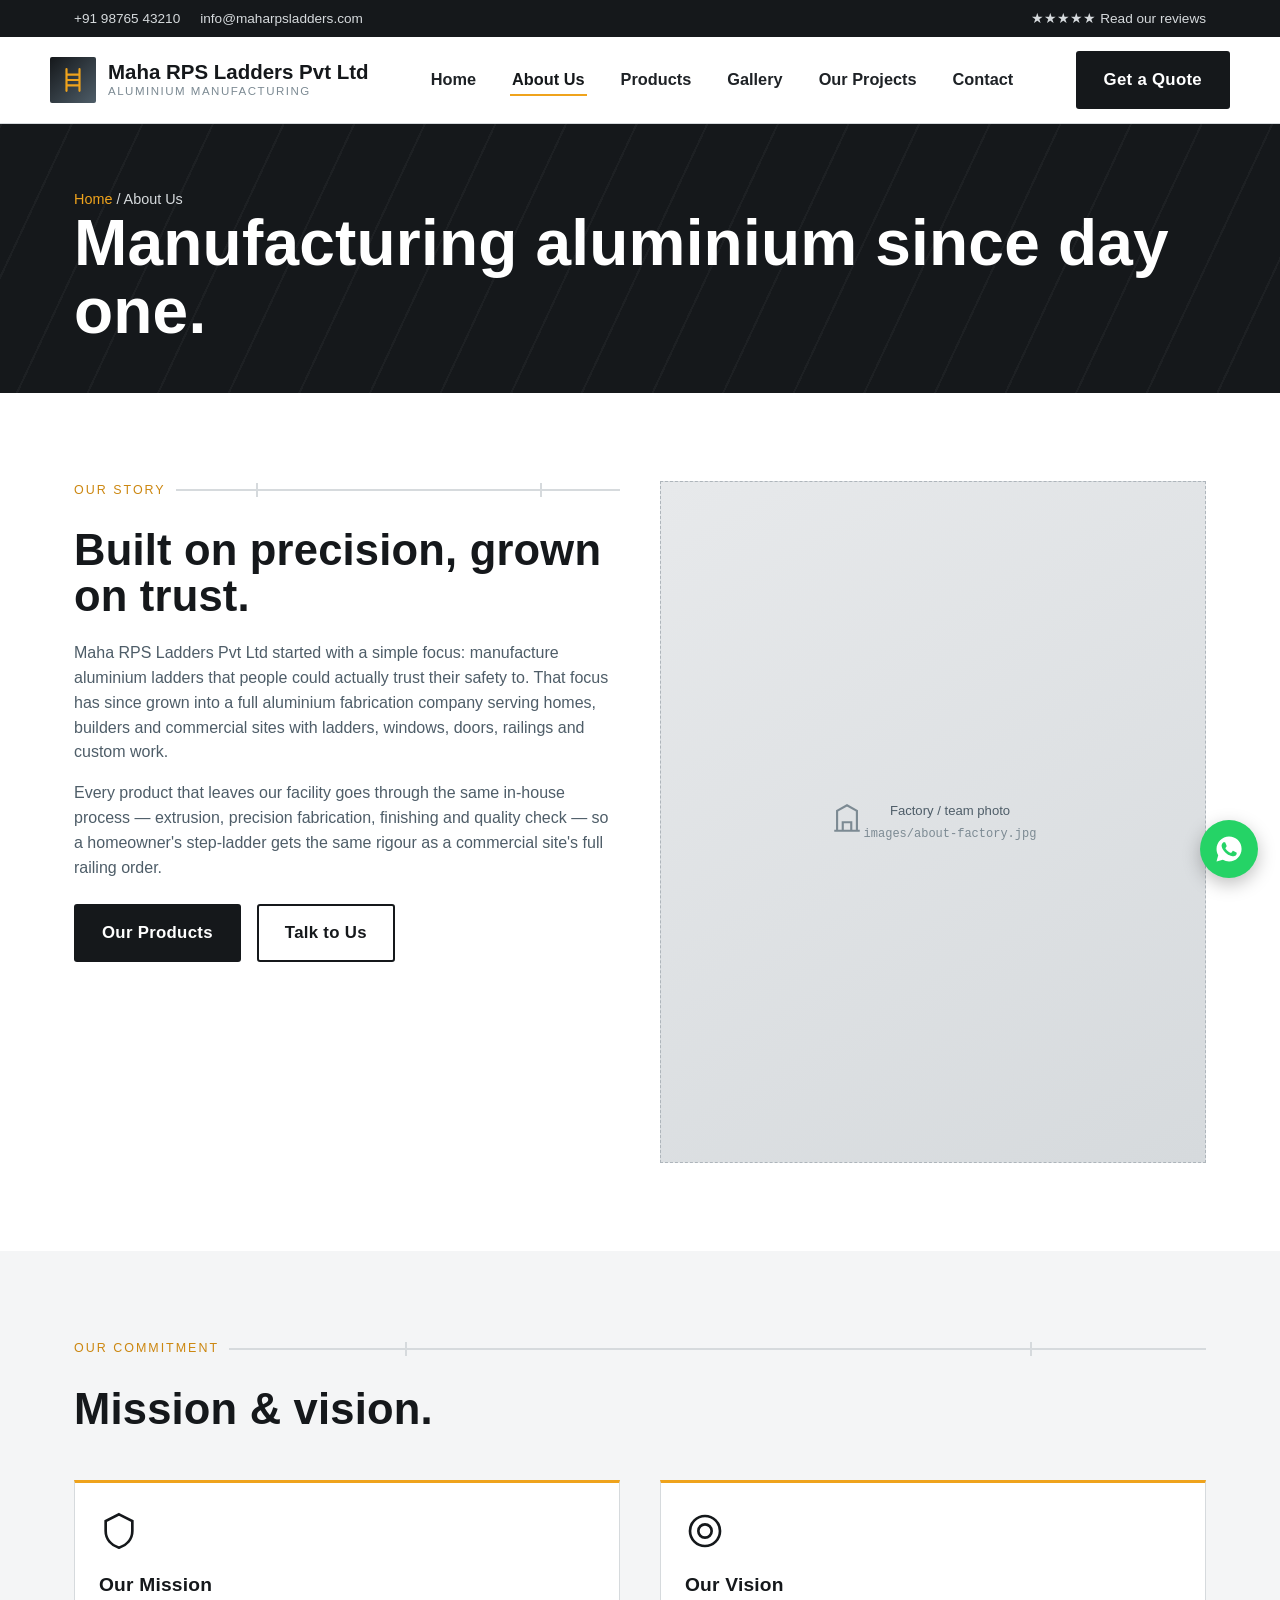
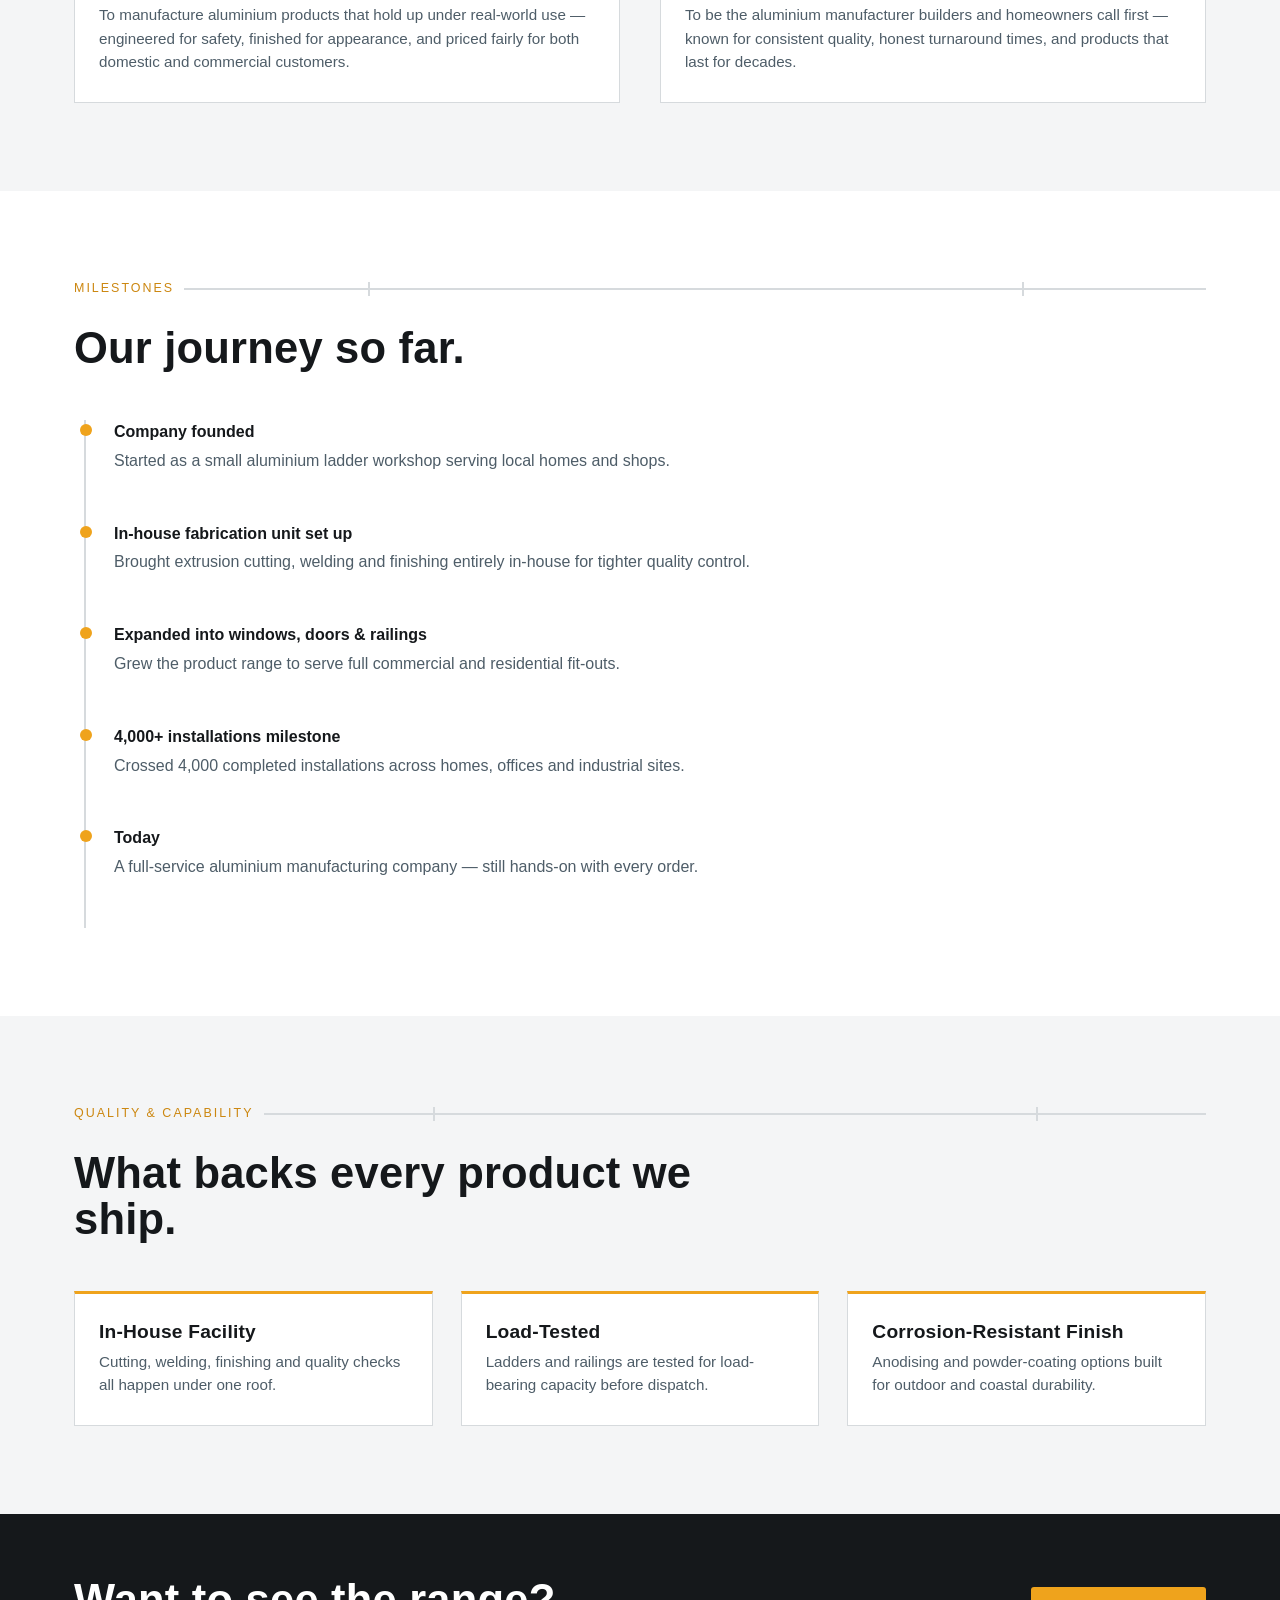
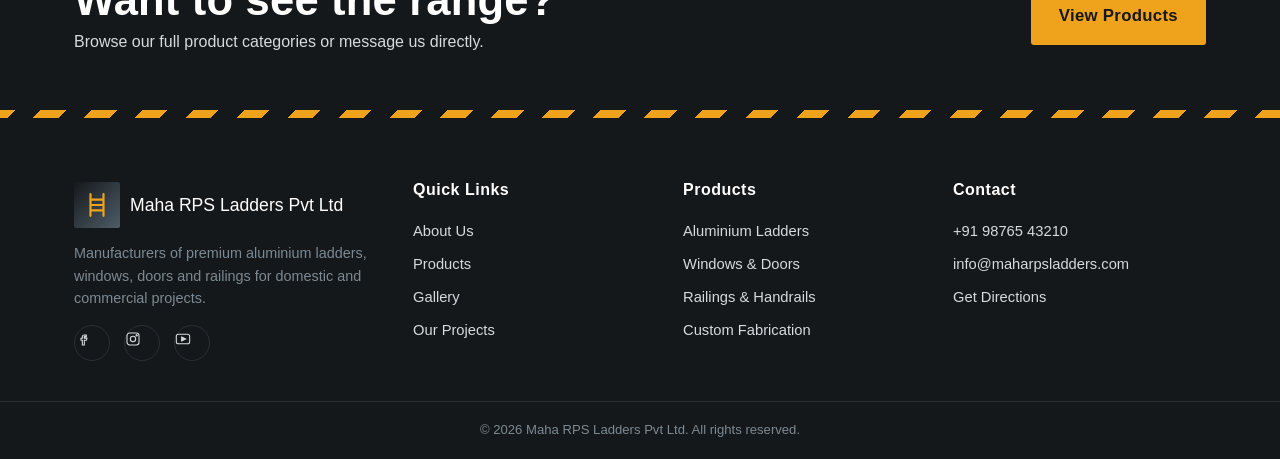
==== commit 7ec477aa: "Update about.html" ====
--- a/about.html
+++ b/about.html
@@ -146,7 +146,7 @@
 
 <a href="#" id="waFloat" class="wa-float" aria-label="Chat on WhatsApp"><svg viewBox="0 0 24 24" fill="currentColor"><path d="M12.04 2.003c-5.53 0-10.02 4.49-10.02 10.02 0 1.77.46 3.5 1.34 5.02L2 22l5.1-1.34a9.98 9.98 0 0 0 4.94 1.32h.01c5.53 0 10.02-4.49 10.02-10.02 0-2.68-1.04-5.19-2.94-7.09a9.96 9.96 0 0 0-7.09-2.94zm5.87 14.34c-.25.7-1.45 1.34-2 1.43-.51.08-1.15.11-1.86-.12-.43-.14-.98-.32-1.69-.63-2.98-1.29-4.92-4.3-5.07-4.5-.15-.2-1.21-1.61-1.21-3.07 0-1.46.77-2.18 1.04-2.48.27-.3.6-.37.8-.37h.57c.18 0 .43-.07.67.51.25.6.85 2.08.92 2.23.08.15.13.33.02.53-.1.2-.15.32-.3.5-.15.18-.31.4-.44.53-.15.15-.3.31-.13.6.17.3.76 1.25 1.63 2.02 1.12 1 2.06 1.31 2.36 1.46.3.15.48.13.65-.08.18-.2.75-.88.95-1.18.2-.3.4-.25.67-.15.28.1 1.75.83 2.05.98.3.15.5.23.57.35.08.13.08.75-.17 1.44z"/></svg></a>
 
-<script src="js/config.js"></script>
-<script src="js/main.js"></script>
+<script src="config.js"></script>
+<script src="main.js"></script>
 </body>
 </html>
